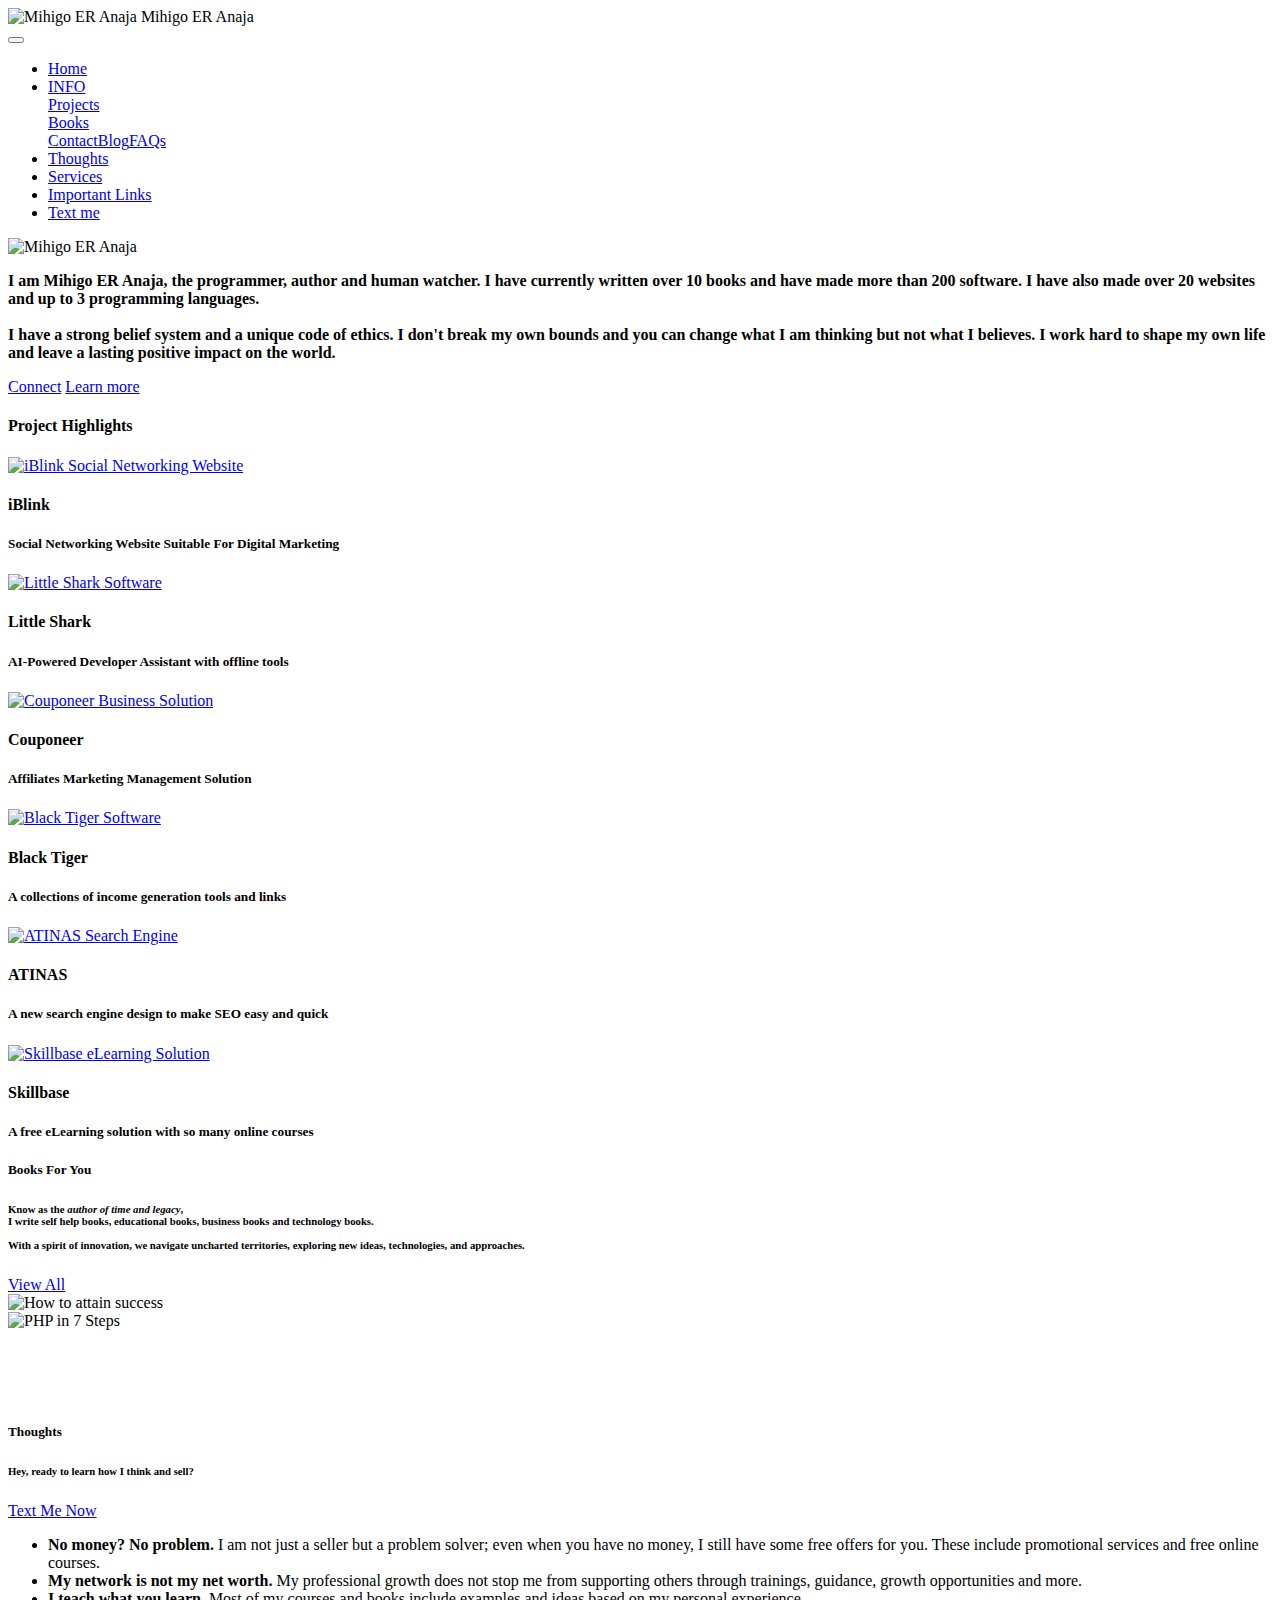
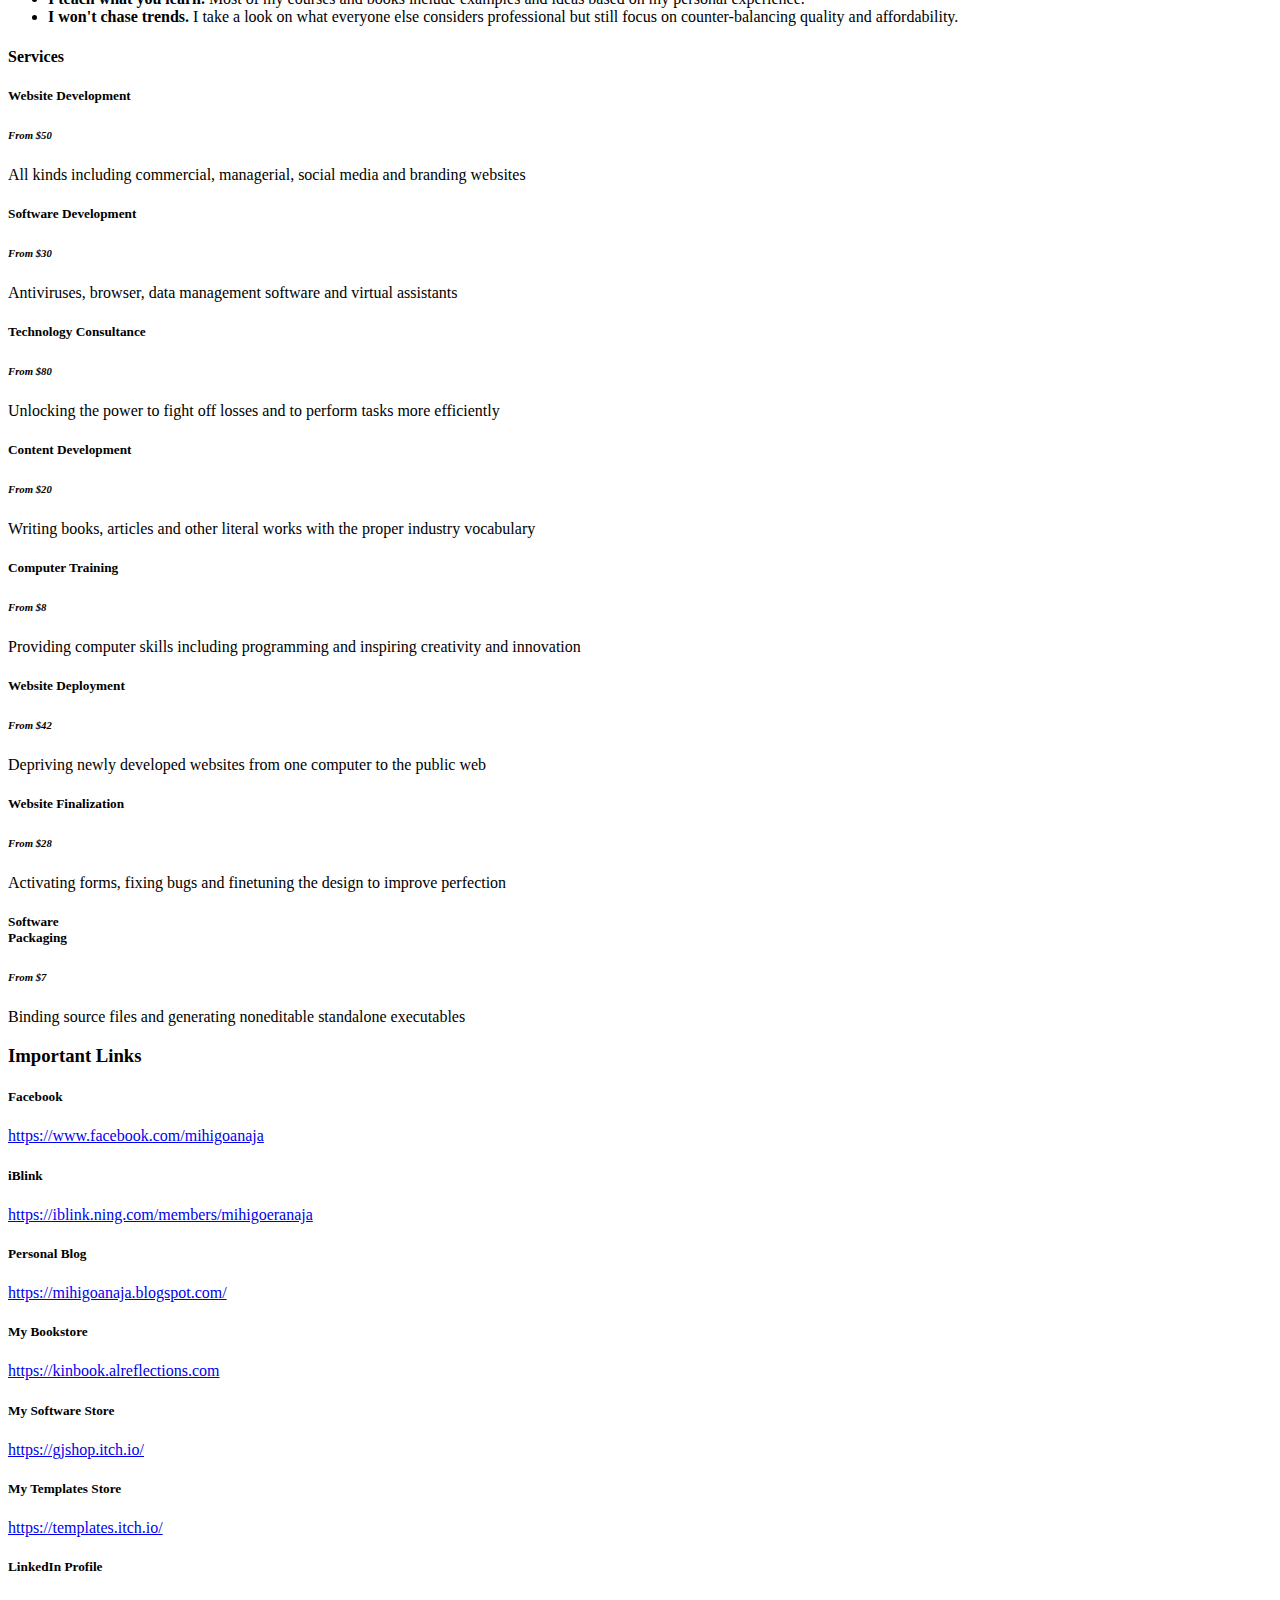
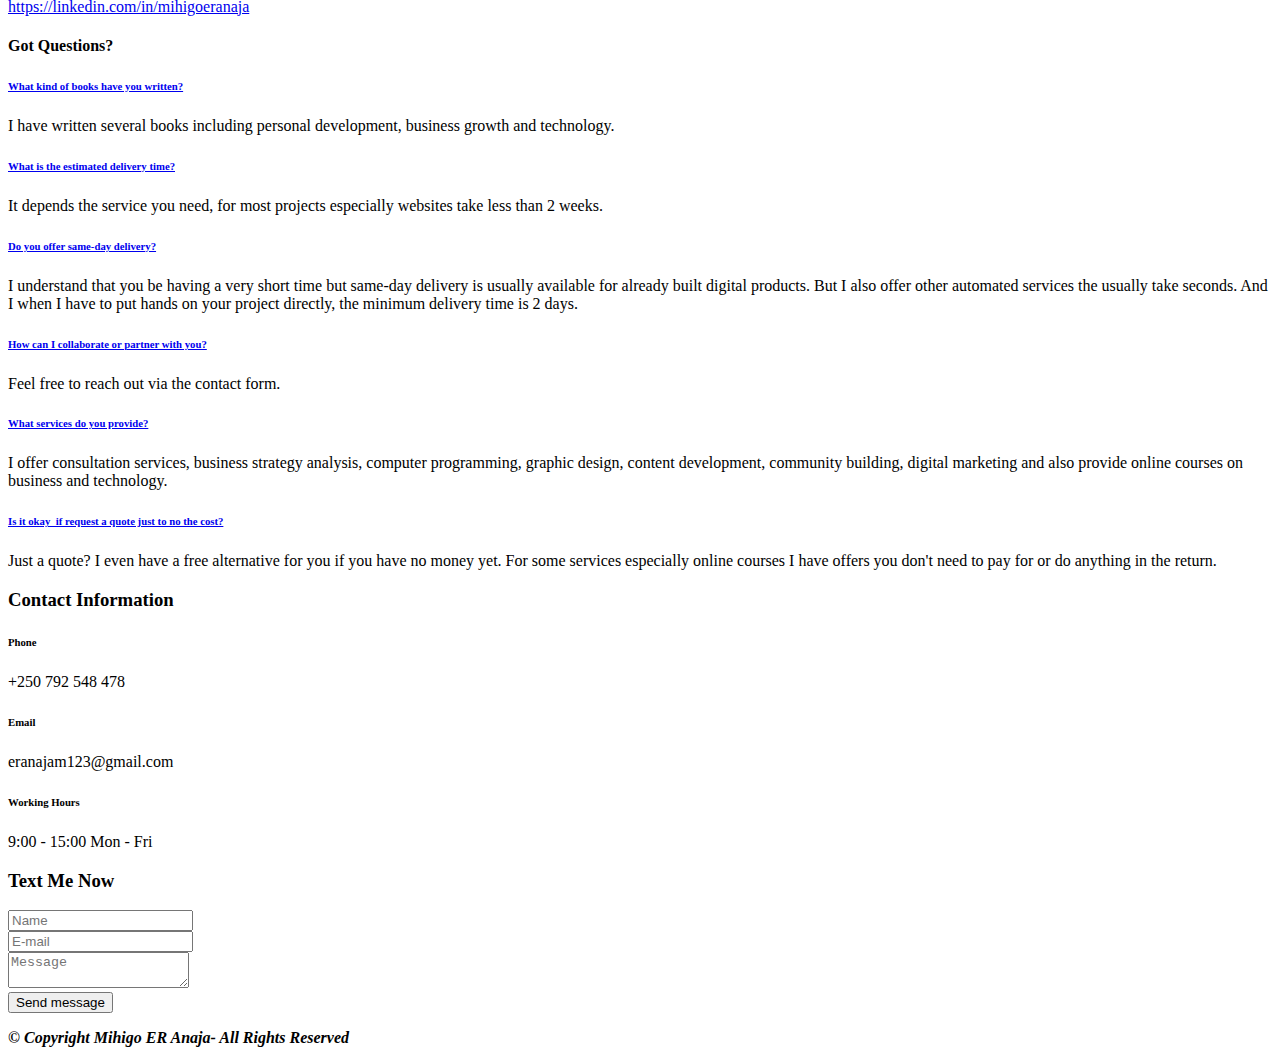
==== index.html @ 65f19669 "Update index.html" ====
<!DOCTYPE html>
<html  >
<head>
  <!-- Site made with Mobirise Website Builder v5.9.18, https://mobirise.com -->
  <meta charset="UTF-8">
  <meta http-equiv="X-UA-Compatible" content="IE=edge">
  <meta name="generator" content="Mobirise v5.9.18, mobirise.com">
  <meta name="viewport" content="width=device-width, initial-scale=1, minimum-scale=1">
  <link rel="shortcut icon" href="assets/images/kinbook-logo-24.02.22.png" type="image/x-icon">
  <meta name="description" content="">
  
  
  <title>Mihigo ER Anaja</title>
  <link rel="stylesheet" href="assets/web/assets/mobirise-icons2/mobirise2.css">
  <link rel="stylesheet" href="assets/bootstrap/css/bootstrap.min.css">
  <link rel="stylesheet" href="assets/bootstrap/css/bootstrap-grid.min.css">
  <link rel="stylesheet" href="assets/bootstrap/css/bootstrap-reboot.min.css">
  <link rel="stylesheet" href="assets/parallax/jarallax.css">
  <link rel="stylesheet" href="assets/dropdown/css/style.css">
  <link rel="stylesheet" href="assets/socicon/css/styles.css">
  <link rel="stylesheet" href="assets/theme/css/style.css">
  <link rel="preload" href="https://fonts.googleapis.com/css2?family=Inter+Tight:wght@400;700&display=swap&display=swap" as="style" onload="this.onload=null;this.rel='stylesheet'">
  <noscript><link rel="stylesheet" href="https://fonts.googleapis.com/css2?family=Inter+Tight:wght@400;700&display=swap&display=swap"></noscript>
  <link rel="preload" as="style" href="assets/mobirise/css/mbr-additional.css?v=D7glSZ"><link rel="stylesheet" href="assets/mobirise/css/mbr-additional.css?v=D7glSZ" type="text/css">

  
  
  <script async src="https://pagead2.googlesyndication.com/pagead/js/adsbygoogle.js?client=ca-pub-7993870430763010"
     crossorigin="anonymous"></script>
</head>
<body>
  
  <section data-bs-version="5.1" class="menu menu2 cid-tMvc89p8bU" once="menu" id="menu02-0">
	

	<nav class="navbar navbar-dropdown navbar-fixed-top navbar-expand-lg">
		<div class="container">
			<div class="navbar-brand">
				<span class="navbar-logo">
					
						<img src="assets/images/kinbook-logo-24.02.22.png" alt="Mihigo ER Anaja" style="height: 3rem;">
					
				</span>
				<span class="navbar-caption-wrap"><a class="navbar-caption text-black text-primary display-4">Mihigo ER Anaja</a></span>
			</div>
			<button class="navbar-toggler" type="button" data-toggle="collapse" data-bs-toggle="collapse" data-target="#navbarSupportedContent" data-bs-target="#navbarSupportedContent" aria-controls="navbarNavAltMarkup" aria-expanded="false" aria-label="Toggle navigation">
				<div class="hamburger">
					<span></span>
					<span></span>
					<span></span>
					<span></span>
				</div>
			</button>
			<div class="collapse navbar-collapse" id="navbarSupportedContent">
				<ul class="navbar-nav nav-dropdown nav-right" data-app-modern-menu="true"><li class="nav-item">
						<a class="nav-link link text-black text-primary display-7" href="index.html#top" aria-expanded="false">Home</a>
					</li><li class="nav-item dropdown"><a class="nav-link link text-black text-primary dropdown-toggle display-7" href="index.html#top" data-toggle="dropdown-submenu" data-bs-toggle="dropdown" data-bs-auto-close="outside" aria-expanded="false">INFO</a><div class="dropdown-menu" aria-labelledby="dropdown-796"><a class="text-black text-primary dropdown-item display-7" href="index.html#features015-c">Projects<br></a><a class="text-black text-primary dropdown-item display-7" href="index.html#gallery09-g">Books<br></a><a class="text-black text-primary dropdown-item display-7" href="index.html#contacts01-7">Contact</a><a class="text-black text-primary dropdown-item display-7" href="https://mihigoanaja.blogspot.com/">Blog</a><a class="text-black text-primary dropdown-item display-7" href="index.html#list01-h">FAQs</a></div></li>
					<li class="nav-item"><a class="nav-link link text-black text-primary display-7" href="index.html#article21-i">Thoughts</a></li><li class="nav-item"><a class="nav-link link text-black text-primary display-7" href="index.html#pricing01-8">Services</a></li>
					<li class="nav-item"><a class="nav-link link text-black text-primary display-7" href="index.html#list03-n">Important Links</a></li><li class="nav-item"><a class="nav-link link text-black text-primary display-7" href="index.html#form02-j" aria-expanded="false">Text me</a></li></ul>
				
				
			</div>
		</div>
	</nav>
</section>

<section data-bs-version="5.1" class="article2 cid-tMvcMiOGGE mbr-fullscreen mbr-parallax-background" id="article02-1">
	

	
	<div class="mbr-overlay" style="opacity: 0.5; background-color: rgb(0, 0, 0);"></div>

	<div class="container">
		<div class="row justify-content-center">
			<div class="col-12 col-md-12 col-lg-4 image-wrapper">
				<img class="w-100" src="assets/images/mihigo-er-anaja-3.png" alt="Mihigo ER Anaja">
			</div>
			<div class="col-12 col-md-12 col-lg">
				<div class="text-wrapper align-left">
					
					<p class="mbr-text align-left mbr-fonts-style mb-4 display-7"><strong>I am Mihigo ER Anaja, the programmer, author and human watcher.  I have currently written over 10 books and have made more than 200 software. I have also made over 20 websites and up to 3 programming languages.<br><br>I have a strong belief system and a unique code of ethics. I don't break my own bounds and you can change what I am thinking but not what I believes. I work hard to shape my own life and leave a lasting positive impact on the world.</strong><br>
					</p>
					<div class="mbr-section-btn align-left mt-3"><a class="btn btn-primary display-7" href="index.html#form02-j">Connect</a> <a class="btn btn-danger display-7" href="index.html#article21-i">Learn more</a></div>
				</div>
			</div>
		</div>
	</div>
</section>

<section data-bs-version="5.1" class="features15 cid-uoDVRRHOh6" id="features015-c">
	

	
	
	<div class="container">
		<div class="row justify-content-center">
			<div class="col-12 content-head">
				<div class="mbr-section-head mb-5">
					<h4 class="mbr-section-title mbr-fonts-style align-center mb-0 display-2"><strong>Project Highlights</strong></h4>
					
				</div>
			</div>
		</div>
		<div class="row">
			<div class="item features-without-image col-12 col-lg-4 active">
				<div class="item-wrapper">
					<div class="img-wrapper">
						<a href="https://iblink.ning.com"><img src="assets/images/iblink-logo-2.png" alt="iBlink Social Networking Website"></a>
					</div>
					<div class="card-box">
						<h4 class="card-title mbr-fonts-style mb-0 display-7"><strong>iBlink</strong></h4>
						<h5 class="card-text mbr-fonts-style mt-3 display-7">
							<div>Social Networking Website Suitable For Digital Marketing</div>
						</h5>
					</div>
				</div>
			</div>
			<div class="item features-without-image col-12 col-lg-4">
				<div class="item-wrapper">
					<div class="img-wrapper">
						<a href="https://littlesharksoftware.blogspot.com"><img src="assets/images/little-shark-logo-1.png" alt="Little Shark Software" data-slide-to="1" data-bs-slide-to="1"></a>
					</div>
					<div class="card-box">
						<h4 class="card-title mbr-fonts-style mb-0 display-7">
							<strong>Little Shark</strong></h4>
						<h5 class="card-text mbr-fonts-style mt-3 display-7">AI-Powered Developer Assistant with offline tools</h5>
					</div>
				</div>
			</div>
			<div class="item features-without-image col-12 col-lg-4">
				<div class="item-wrapper">
					<div class="img-wrapper">
						<a href="https://couponeer.alreflections.com"><img src="assets/images/couponeer-logo-24.06.23.png" alt="Couponeer Business Solution" data-bs-slide-to="2" data-slide-to="2"></a>
					</div>
					<div class="card-box">
						<h4 class="card-title mbr-fonts-style mb-0 display-7">
							<strong>Couponeer</strong></h4>
						<h5 class="card-text mbr-fonts-style mt-3 display-7">Affiliates Marketing Management Solution</h5>
					</div>
				</div>
			</div><div class="item features-without-image col-12 col-lg-4">
				<div class="item-wrapper">
					<div class="img-wrapper">
						<a href="https://gjshop.itch.io/black-tiger-100"><img src="assets/images/black-tiger-logo.jpg" alt="Black Tiger Software" data-bs-slide-to="3" data-slide-to="3"></a>
					</div>
					<div class="card-box">
						<h4 class="card-title mbr-fonts-style mb-0 display-7">
							<strong>Black Tiger</strong></h4>
						<h5 class="card-text mbr-fonts-style mt-3 display-7">A collections of income generation tools and links</h5>
					</div>
				</div>
			</div><div class="item features-without-image col-12 col-lg-4">
				<div class="item-wrapper">
					<div class="img-wrapper">
						<a href="https://atinas.alreflections.com"><img src="assets/images/atinas-icon.jpg" alt="ATINAS Search Engine" data-bs-slide-to="5" data-slide-to="4"></a>
					</div>
					<div class="card-box">
						<h4 class="card-title mbr-fonts-style mb-0 display-7"><strong>ATINAS</strong></h4>
						<h5 class="card-text mbr-fonts-style mt-3 display-7">A new search engine design to make SEO easy and quick</h5>
					</div>
				</div>
			</div><div class="item features-without-image col-12 col-lg-4">
				<div class="item-wrapper">
					<div class="img-wrapper">
						<a href="http://skillbase.alreflections.com"><img src="assets/images/skillbase-logo-128.png" alt="Skillbase eLearning Solution" data-bs-slide-to="6" data-slide-to="5"></a>
					</div>
					<div class="card-box">
						<h4 class="card-title mbr-fonts-style mb-0 display-7"><strong>Skillbase</strong></h4>
						<h5 class="card-text mbr-fonts-style mt-3 display-7">A free eLearning solution with so many online courses</h5>
					</div>
				</div>
			</div>
			
			
			

			
			
			
		</div>
	</div>
</section>

<section data-bs-version="5.1" class="gallery09 cid-uoE3b1V8Iq mbr-parallax-background" id="gallery09-g">
  

  <div class="mbr-overlay" style="opacity: 0.7; background-color: rgb(0, 0, 0);"></div>

  <div class="container">
    <div class="row justify-content-center">
      <div class="col-12 col-md-12 col-lg-4 main-text">
        <div class="">
          <h5 class="mbr-section-title mbr-fonts-style mt-0 mb-4 display-2"><strong>Books For You</strong></h5>
          <h6 class="mbr-section-subtitle mbr-fonts-style mt-0 mb-4 display-7">Know as the <strong><em>author of time and legacy</em></strong>,<br>I write self help books, educational books, business books and technology books.<br><br>With a spirit of innovation, we navigate uncharted territories, exploring new ideas,
            technologies, and approaches.</h6>
          <div class="mbr-section-btn mt-3 main-button"><a href="https://kinbook.alreflections.com" class="btn item-btn btn-primary display-7">View All</a></div>
        </div>
      </div>

      <div class="col-lg-8 side-features row">
        <div class="item features-image col-12 col-md-6 col-lg-4 active">
          <div class="item-wrapper">
            <div class="item-img">
              <img src="assets/images/bookbrushimage3d-07-book-template-small.png" alt="How to attain success" title="" data-slide-to="0" data-bs-slide-to="0">
            </div>
            
          </div>
        </div>
        <div class="item features-image col-12 col-md-6 col-lg-4 active">
          <div class="item-wrapper">
            <div class="item-img">
              <img src="assets/images/getting-started-with-stylemate-user-preview.png" alt="PHP in 7 Steps" title="" data-slide-to="1" data-bs-slide-to="1">
            </div>
            
          </div>
        </div>
        <div class="item features-image col-12 col-md-6 col-lg-4 active">
          <div class="item-wrapper">
            <div class="item-img">
              <img src="assets/images/barefoot-discipline.jpg" alt="" title="" data-slide-to="2" data-bs-slide-to="2">
            </div>
            
          </div>
        </div>
        <div class="item features-image col-12 col-md-6 col-lg-4 active">
          <div class="item-wrapper">
            <div class="item-img">
              <img src="assets/images/nuts-1-in-12-hours.jpg" alt="" title="" data-slide-to="3" data-bs-slide-to="3">
            </div>
            
          </div>
        </div><div class="item features-image col-12 col-md-6 col-lg-4">
          <div class="item-wrapper">
            <div class="item-img">
              <img src="assets/images/php-in-7-steps.jpg" alt="" title="" data-slide-to="4" data-bs-slide-to="4">
            </div>
            
          </div>
        </div><div class="item features-image col-12 col-md-6 col-lg-4">
          <div class="item-wrapper">
            <div class="item-img">
              <img src="assets/images/nuts-1-programming-user-preview.png" alt="" title="" data-slide-to="5" data-bs-slide-to="6">
            </div>
            
          </div>
        </div>
      </div>
    </div>
  </div>
</section>

<section data-bs-version="5.1" class="article021 cid-uoElOnPQsQ" id="article21-i">
    
    <div class="container">
        <div class="row justify-content-center">
            <div class="col-lg-4">
                <div class="col-12 col-md-12">
                    <h5 class="mbr-section-title mbr-fonts-style mt-0 mb-4 display-2">
                        <strong>Thoughts</strong></h5>
                    <h6 class="mbr-section-subtitle mbr-fonts-style mt-0 mb-4 display-7">Hey, ready to learn how I think and sell?</h6>
                    <div class="mbr-section-btn item-footer mt-3 main-button"><a href="index.html#form02-j" class="btn item-btn btn-primary display-7">Text Me Now</a></div>
                </div>
            </div>

            <div class="col-lg-8 side-features">
                <div class="item-wrapper align-left">
                    <div class="counter-container mbr-text mbr-fonts-style display-7">
                        <ul>
                            <li><strong>No money? No problem.</strong>&nbsp;I am not just a seller but a problem solver; even when you have no money, I still have some free offers for you. These include promotional services and free online courses.</li>
                            <li><strong>My network is not my net worth.</strong>&nbsp;My professional growth does not stop me from supporting others through trainings, guidance, growth opportunities and more.</li>
                            <li><strong>I teach what you learn.</strong>&nbsp;Most of my courses and books include examples and ideas based on my personal experience.</li>
                            <li><strong>I won't chase trends.</strong>&nbsp;I take a look on what everyone else considers professional but still focus on counter-balancing quality and affordability.</li>
                        </ul>
                    </div>
                </div>
            </div>
        </div>
    </div>
</section>

<section data-bs-version="5.1" class="pricing1 cid-tMvuy1ckZn" id="pricing01-8">
  
  <div class="mbr-overlay"></div>
  <div class="container">
    <div class="mbr-section-head mb-5">
      <h4 class="mbr-section-title mbr-fonts-style align-left mb-0 display-2">
        <strong>Services</strong></h4>
      
    </div>
    <div class="row mt-4"> 
      <div class="item features-without-image col-12 col-md-6 col-lg-3 item-mb">
        <div class="item-wrapper">
          <div class="item-head">
            <h5 class="item-title mbr-fonts-style mb-0 display-7"><strong>Website Development</strong></h5>
            <h6 class="item-subtitle mbr-fonts-style mt-0 mb-0 display-7"><em>From $50</em></h6>
          </div>
          <div class="item-content">
            <p class="mbr-text mbr-fonts-style display-7">
              All kinds including commercial, managerial, social media and branding websites</p>
          </div>
          
        </div>
      </div><div class="item features-without-image col-12 col-md-6 col-lg-3 item-mb">
        <div class="item-wrapper">
          <div class="item-head">
            <h5 class="item-title mbr-fonts-style mb-0 display-7"><strong>Software Development</strong></h5>
            <h6 class="item-subtitle mbr-fonts-style mt-0 mb-0 display-7"><em>From $30</em></h6>
          </div>
          <div class="item-content">
            <p class="mbr-text mbr-fonts-style display-7">Antiviruses, browser, data management software and virtual assistants</p>
          </div>
          
        </div>
      </div><div class="item features-without-image col-12 col-md-6 col-lg-3 item-mb">
        <div class="item-wrapper">
          <div class="item-head">
            <h5 class="item-title mbr-fonts-style mb-0 display-7"><strong>Technology Consultance</strong></h5>
            <h6 class="item-subtitle mbr-fonts-style mt-0 mb-0 display-7"><em>From $80</em></h6>
          </div>
          <div class="item-content">
            <p class="mbr-text mbr-fonts-style display-7">Unlocking the power to fight off losses and to perform tasks more efficiently</p>
          </div>
          
        </div>
      </div><div class="item features-without-image col-12 col-md-6 col-lg-3 item-mb">
        <div class="item-wrapper">
          <div class="item-head">
            <h5 class="item-title mbr-fonts-style mb-0 display-7"><strong>Content Development</strong></h5>
            <h6 class="item-subtitle mbr-fonts-style mt-0 mb-0 display-7"><em>From $20</em></h6>
          </div>
          <div class="item-content">
            <p class="mbr-text mbr-fonts-style display-7">Writing books, articles and other literal works with the proper industry vocabulary<br></p>
          </div>
          
        </div>
      </div><div class="item features-without-image col-12 col-md-6 col-lg-3 item-mb">
        <div class="item-wrapper">
          <div class="item-head">
            <h5 class="item-title mbr-fonts-style mb-0 display-7"><strong>Computer Training</strong></h5>
            <h6 class="item-subtitle mbr-fonts-style mt-0 mb-0 display-7"><em>From $8</em></h6>
          </div>
          <div class="item-content">
            <p class="mbr-text mbr-fonts-style display-7">Providing computer skills including programming and inspiring creativity and innovation</p>
          </div>
          
        </div>
      </div><div class="item features-without-image col-12 col-md-6 col-lg-3 item-mb">
        <div class="item-wrapper">
          <div class="item-head">
            <h5 class="item-title mbr-fonts-style mb-0 display-7"><strong>Website Deployment</strong></h5>
            <h6 class="item-subtitle mbr-fonts-style mt-0 mb-0 display-7"><em>From $42</em></h6>
          </div>
          <div class="item-content">
            <p class="mbr-text mbr-fonts-style display-7">Depriving newly developed websites from one computer to the public web<br></p>
          </div>
          
        </div>
      </div><div class="item features-without-image col-12 col-md-6 col-lg-3 item-mb">
        <div class="item-wrapper">
          <div class="item-head">
            <h5 class="item-title mbr-fonts-style mb-0 display-7"><strong>Website Finalization</strong></h5>
            <h6 class="item-subtitle mbr-fonts-style mt-0 mb-0 display-7"><em>From $28</em></h6>
          </div>
          <div class="item-content">
            <p class="mbr-text mbr-fonts-style display-7">Activating forms, fixing bugs and finetuning the design to improve perfection</p>
          </div>
          
        </div>
      </div><div class="item features-without-image col-12 col-md-6 col-lg-3 item-mb">
        <div class="item-wrapper">
          <div class="item-head">
            <h5 class="item-title mbr-fonts-style mb-0 display-7"><strong>Software</strong><br><strong>Packaging</strong></h5>
            <h6 class="item-subtitle mbr-fonts-style mt-0 mb-0 display-7"><em>From $7</em></h6>
          </div>
          <div class="item-content">
            <p class="mbr-text mbr-fonts-style display-7">Binding source files and generating noneditable standalone executables</p>
          </div>
          
        </div>
      </div>

      

      
      
    </div>
  </div>
</section>

<section data-bs-version="5.1" class="list03 cid-uoEAjq1KM9" id="list03-n">
  
  <div class="container">
    <div class="row justify-content-center">
      <div class="col-12 mb-5 content-head">
        <h3 class="mbr-section-title mbr-fonts-style align-center mb-0 display-2"><strong>Important Links</strong></h3>
        
      </div>
    </div>

    <div class="row justify-content-left item features-without-image mt-0 mb-5 active">
      <div class="col-12 col-md-12 col-lg-3">
        <h5 class="mbr-card-title mbr-fonts-style mt-0 mb-3 display-7"><strong>Facebook</strong></h5>
      </div>
      <div class="col-md-12 col-lg-9 item-wrapper">
        <p class="mbr-text mbr-fonts-style mt-0 mb-0 display-7"><a href="https://www.facebook.com/mihigoanaja" class="text-primary">https://www.facebook.com/mihigoanaja</a></p>
      </div>
    </div>
    <div class="row justify-content-left item features-without-image mt-0 mb-5">
      <div class="col-12 col-md-12 col-lg-3">
        <h5 class="mbr-card-title mbr-fonts-style mt-0 mb-3 display-7">
          <strong>iBlink</strong></h5>
      </div>
      <div class="col-md-12 col-lg-9 item-wrapper">
        <p class="mbr-text mbr-fonts-style mt-0 mb-0 display-7">
          <a href="https://iblink.ning.com/members/mihigoeranaja" class="text-primary">https://iblink.ning.com/members/mihigoeranaja</a></p>
      </div>
    </div>
    <div class="row justify-content-left item features-without-image mt-0 mb-5">
      <div class="col-12 col-md-12 col-lg-3">
        <h5 class="mbr-card-title mbr-fonts-style mt-0 mb-3 display-7"><strong>Personal Blog</strong></h5>
      </div>
      <div class="col-md-12 col-lg-9 item-wrapper">
        <p class="mbr-text mbr-fonts-style mt-0 mb-0 display-7"><a href="http://mobiri.se" class="text-primary">https://mihigoanaja.blogspot.com/<br></a>
        </p>
      </div>
    </div><div class="row justify-content-left item features-without-image mt-0 mb-5">
      <div class="col-12 col-md-12 col-lg-3">
        <h5 class="mbr-card-title mbr-fonts-style mt-0 mb-3 display-7"><strong>My Bookstore</strong></h5>
      </div>
      <div class="col-md-12 col-lg-9 item-wrapper">
        <p class="mbr-text mbr-fonts-style mt-0 mb-0 display-7"><a href="https://kinbook.alreflections.com" class="text-primary">https://kinbook.alreflections.com</a></p>
      </div>
    </div><div class="row justify-content-left item features-without-image mt-0 mb-5">
      <div class="col-12 col-md-12 col-lg-3">
        <h5 class="mbr-card-title mbr-fonts-style mt-0 mb-3 display-7"><strong>My Software Store</strong></h5>
      </div>
      <div class="col-md-12 col-lg-9 item-wrapper">
        <p class="mbr-text mbr-fonts-style mt-0 mb-0 display-7"><a href="http://mobiri.se" class="text-primary">https://gjshop.itch.io/<br></a>
        </p>
      </div>
    </div><div class="row justify-content-left item features-without-image mt-0 mb-5">
      <div class="col-12 col-md-12 col-lg-3">
        <h5 class="mbr-card-title mbr-fonts-style mt-0 mb-3 display-7"><strong>My Templates Store</strong></h5>
      </div>
      <div class="col-md-12 col-lg-9 item-wrapper">
        <p class="mbr-text mbr-fonts-style mt-0 mb-0 display-7"><a href="http://mobiri.se" class="text-primary">https://templates.itch.io/<br></a>
        </p>
      </div>
    </div><div class="row justify-content-left item features-without-image mt-0 mb-5">
      <div class="col-12 col-md-12 col-lg-3">
        <h5 class="mbr-card-title mbr-fonts-style mt-0 mb-3 display-7"><strong>LinkedIn Profile</strong></h5>
      </div>
      <div class="col-md-12 col-lg-9 item-wrapper">
        <p class="mbr-text mbr-fonts-style mt-0 mb-0 display-7"><a href="http://mobiri.se" class="text-primary">https://linkedin.com/in/mihigoeranaja<br></a>
        </p>
      </div>
    </div>

  </div>
</section>

<section data-bs-version="5.1" class="list1 cid-uoEeBPeIqg mbr-parallax-background" id="list01-h">	
    
	<div class="mbr-overlay" style="opacity: 0.5; background-color: rgb(0, 0, 0);"></div>
	<div class="container">
		<div class="row justify-content-center">
			<div class="col-12 col-md-12 col-lg-10 m-auto">
				<div class="content">
					<div class="row justify-content-center mb-5">
						<div class="col-12 content-head">
							<div class="mbr-section-head">
								<h4 class="mbr-section-title mbr-fonts-style align-center mb-0 display-2">
									<strong>Got Questions?</strong>
								</h4>
								
							</div>
						</div>
					</div>
					<div id="bootstrap-accordion_12" class="panel-group accordionStyles accordion" role="tablist" aria-multiselectable="true">
						<div class="card">
							<div class="card-header" role="tab" id="headingOne">
								<a role="button" class="panel-title collapsed" data-toggle="collapse" data-bs-toggle="collapse" data-core="" href="#collapse1_12" aria-expanded="false" aria-controls="collapse1">
									<h6 class="panel-title-edit mbr-semibold mbr-fonts-style mb-0 display-5">
										What kind of books have you written?
									</h6>
									<span class="sign mbr-iconfont mobi-mbri-arrow-down"></span>
								</a>
							</div>
							<div id="collapse1_12" class="panel-collapse noScroll collapse" role="tabpanel" aria-labelledby="headingOne" data-parent="#accordion" data-bs-parent="#bootstrap-accordion_12">
								<div class="panel-body">
									<p class="mbr-fonts-style panel-text display-7">
										I have written several books including personal development, business growth and technology.</p>
								</div>
							</div>
						</div>
						<div class="card">
							<div class="card-header" role="tab" id="headingOne">
								<a role="button" class="panel-title collapsed" data-toggle="collapse" data-bs-toggle="collapse" data-core="" href="#collapse2_12" aria-expanded="false" aria-controls="collapse2">
									<h6 class="panel-title-edit mbr-semibold mbr-fonts-style mb-0 display-5">
										What is the estimated delivery time?
									</h6>
									<span class="sign mbr-iconfont mobi-mbri-arrow-down"></span>
								</a>
							</div>
							<div id="collapse2_12" class="panel-collapse noScroll collapse" role="tabpanel" aria-labelledby="headingOne" data-parent="#accordion" data-bs-parent="#bootstrap-accordion_12">
								<div class="panel-body">
									<p class="mbr-fonts-style panel-text display-7">
										It depends the service you need, for most projects especially websites take less than 2 weeks.</p>
								</div>
							</div>
						</div>
						<div class="card">
							<div class="card-header" role="tab" id="headingOne">
								<a role="button" class="panel-title collapsed" data-toggle="collapse" data-bs-toggle="collapse" data-core="" href="#collapse3_12" aria-expanded="false" aria-controls="collapse3">
									<h6 class="panel-title-edit mbr-semibold mbr-fonts-style mb-0 display-5">
										Do you offer same-day delivery?
									</h6>
									<span class="sign mbr-iconfont mobi-mbri-arrow-down"></span>
								</a>
							</div>
							<div id="collapse3_12" class="panel-collapse noScroll collapse" role="tabpanel" aria-labelledby="headingOne" data-parent="#accordion" data-bs-parent="#bootstrap-accordion_12">
								<div class="panel-body">
									<p class="mbr-fonts-style panel-text display-7">
										I understand that you be having a very short time but same-day delivery is usually available for already built digital products. But I also offer other automated services the usually take seconds. And I when I have to put hands on your project directly, the minimum delivery time is 2 days.</p>
								</div>
							</div>
						</div>
						<div class="card">
							<div class="card-header" role="tab" id="headingOne">
								<a role="button" class="panel-title collapsed" data-toggle="collapse" data-bs-toggle="collapse" data-core="" href="#collapse4_12" aria-expanded="false" aria-controls="collapse4">
									<h6 class="panel-title-edit mbr-semibold mbr-fonts-style mb-0 display-5">
										How can I collaborate or partner with you?</h6>
									<span class="sign mbr-iconfont mobi-mbri-arrow-down"></span>
								</a>
							</div>
							<div id="collapse4_12" class="panel-collapse noScroll collapse" role="tabpanel" aria-labelledby="headingOne" data-parent="#accordion" data-bs-parent="#bootstrap-accordion_12">
								<div class="panel-body">
									<p class="mbr-fonts-style panel-text display-7">Feel free to reach out via the contact form.</p>
								</div>
							</div>
						</div>
						<div class="card">
							<div class="card-header" role="tab" id="headingOne">
								<a role="button" class="panel-title collapsed" data-toggle="collapse" data-bs-toggle="collapse" data-core="" href="#collapse5_12" aria-expanded="false" aria-controls="collapse5">
									<h6 class="panel-title-edit mbr-semibold mbr-fonts-style mb-0 display-5">
										What services do you provide?</h6>
									<span class="sign mbr-iconfont mobi-mbri-arrow-down"></span>
								</a>
							</div>
							<div id="collapse5_12" class="panel-collapse noScroll collapse" role="tabpanel" aria-labelledby="headingOne" data-parent="#accordion" data-bs-parent="#bootstrap-accordion_12">
								<div class="panel-body">
									<p class="mbr-fonts-style panel-text display-7">
										I offer consultation services, business strategy analysis, computer programming, graphic design, content development, community building, digital marketing and also provide online courses on business and technology.</p>
								</div>
							</div>
						</div>
						<div class="card">
							<div class="card-header" role="tab" id="headingOne">
								<a role="button" class="panel-title collapsed" data-toggle="collapse" data-bs-toggle="collapse" data-core="" href="#collapse6_12" aria-expanded="false" aria-controls="collapse6">
									<h6 class="panel-title-edit mbr-semibold mbr-fonts-style mb-0 display-5">Is it okay&nbsp; if request a quote just to no the cost?</h6>
									<span class="sign mbr-iconfont mobi-mbri-arrow-down"></span>
								</a>
							</div>
							<div id="collapse6_12" class="panel-collapse noScroll collapse" role="tabpanel" aria-labelledby="headingOne" data-parent="#accordion" data-bs-parent="#bootstrap-accordion_12">
								<div class="panel-body">
									<p class="mbr-fonts-style panel-text display-7">
										Just a quote? I even have a free alternative for you if you have no money yet. For some services especially online courses I have offers you don't need to pay for or do anything in the return.</p>
								</div>
							</div>
						</div>
					</div>
				</div>
			</div>
		</div>
	</div>
</section>

<section data-bs-version="5.1" class="contacts01 cid-tMvt0OzDGB" id="contacts01-7">
    

    
    
    <div class="container">
        <div class="mbr-section-head mb-5">
            <h3 class="mbr-section-title mbr-fonts-style align-center mb-0 display-2">
                <strong>Contact Information</strong></h3>
            
        </div>
        <div class="row">
            <div class="item features-without-image col-12 col-md-4 active">
                <div class="item-wrapper">
                    <div class="text-wrapper">
                        <h6 class="card-title mbr-fonts-style mb-3 display-5">
                            <strong>Phone</strong>
                        </h6>
                        <p class="mbr-text mbr-fonts-style display-7">+250 792 548 478</p>
                    </div>
                </div>
            </div>
            <div class="item features-without-image col-12 col-md-4">
                <div class="item-wrapper">
                    <div class="text-wrapper">
                        <h6 class="card-title mbr-fonts-style mb-3 display-5">
                            <strong>Email</strong>
                        </h6>
                        <p class="mbr-text mbr-fonts-style display-7">eranajam123@gmail.com</p>
                    </div>
                </div>
            </div>
            
            <div class="item features-without-image col-12 col-md-4">
                <div class="item-wrapper">
                    <div class="text-wrapper">
                        <h6 class="card-title mbr-fonts-style mb-3 display-5">
                            <strong>Working Hours</strong>
                        </h6>
                        <p class="mbr-text mbr-fonts-style display-7">
                            9:00 - 15:00 Mon - Fri</p>
                    </div>
                </div>
            </div>
        </div>
    </div>
</section>

<section data-bs-version="5.1" class="form5 cid-uoEtBQr2DU mbr-parallax-background" id="form02-j">
    
    <div class="mbr-overlay"></div>
    <div class="container">
        <div class="row justify-content-center">
            <div class="col-12 content-head">
                <div class="mbr-section-head mb-5">
                    <h3 class="mbr-section-title mbr-fonts-style align-center mb-0 display-2"><strong>Text Me Now</strong></h3>
                    
                </div>
            </div>
        </div>
        <div class="row justify-content-center">
            <div class="col-lg-8 mx-auto mbr-form" data-form-type="formoid">
                <form action="https://mobirise.eu/" method="POST" class="mbr-form form-with-styler" data-form-title="Form Name"><input type="hidden" name="email" data-form-email="true" value="1vcWFWeXFpmpi9kxkRjiQsfT7mqbrla/Ffw7EoMcMmuuSPyYYuJH6DRibjMj/Foqlebj8s9ZOG3H10QiciIHG1L6ApvrTVrJdKmaH0h6XjnsdrPVUbesXxRGqmT7ubz9">
                    <div class="row">
                        <div hidden="hidden" data-form-alert="" class="alert alert-success col-12">Thanks for filling out the form! I will get back to you soon. Promise ☺️🫡</div>
                        <div hidden="hidden" data-form-alert-danger="" class="alert alert-danger col-12">
                            Oops...! some problem!
                        </div>
                    </div>
                    <div class="dragArea row">
                        <div class="col-md col-sm-12 form-group mb-3" data-for="name">
                            <input type="text" name="name" placeholder="Name" data-form-field="name" class="form-control" value="" id="name-form02-j">
                        </div>
                        <div class="col-md col-sm-12 form-group mb-3" data-for="email">
                            <input type="email" name="email" placeholder="E-mail" data-form-field="email" class="form-control" value="" id="email-form02-j">
                        </div>
                        
                        <div class="col-12 form-group mb-3" data-for="textarea">
                            <textarea name="textarea" placeholder="Message" data-form-field="textarea" class="form-control" id="textarea-form02-j"></textarea>
                        </div>
                        <div class="col-lg-12 col-md-12 col-sm-12 align-center mbr-section-btn">
                            <button type="submit" class="btn btn-primary display-7">Send message</button>
                        </div>
                    </div>
                </form>
            </div>
        </div>
    </div>
</section>

<section data-bs-version="5.1" class="footer3 programm5 cid-tMvDbeIUuY" once="footers" id="footer03-9">

        

    

    <div class="container">
        <div class="row">

            

            <div class="col-12">
                
            </div>
            <div class="col-12 mt-5">
                <p class="mbr-fonts-style copyright display-7"><strong><em>
                    © Copyright Mihigo ER Anaja- All Rights Reserved
                </em></strong></p>
            </div>
        </div>
    </div>
</section>
<script src="assets/bootstrap/js/bootstrap.bundle.min.js"></script>  <script src="assets/parallax/jarallax.js"></script>  <script src="assets/smoothscroll/smooth-scroll.js"></script>  <script src="assets/ytplayer/index.js"></script>  <script src="assets/dropdown/js/navbar-dropdown.js"></script>  <script src="assets/mbr-switch-arrow/mbr-switch-arrow.js"></script>  <script src="assets/theme/js/script.js"></script>  <script src="assets/formoid/formoid.min.js"></script>  
<div id="scrollToTop" class="scrollToTop mbr-arrow-up"><a style="text-align: center;"><i class="mbr-arrow-up-icon mbr-arrow-up-icon-cm cm-icon cm-icon-smallarrow-up"></i></a></div>
  </body>
</html>
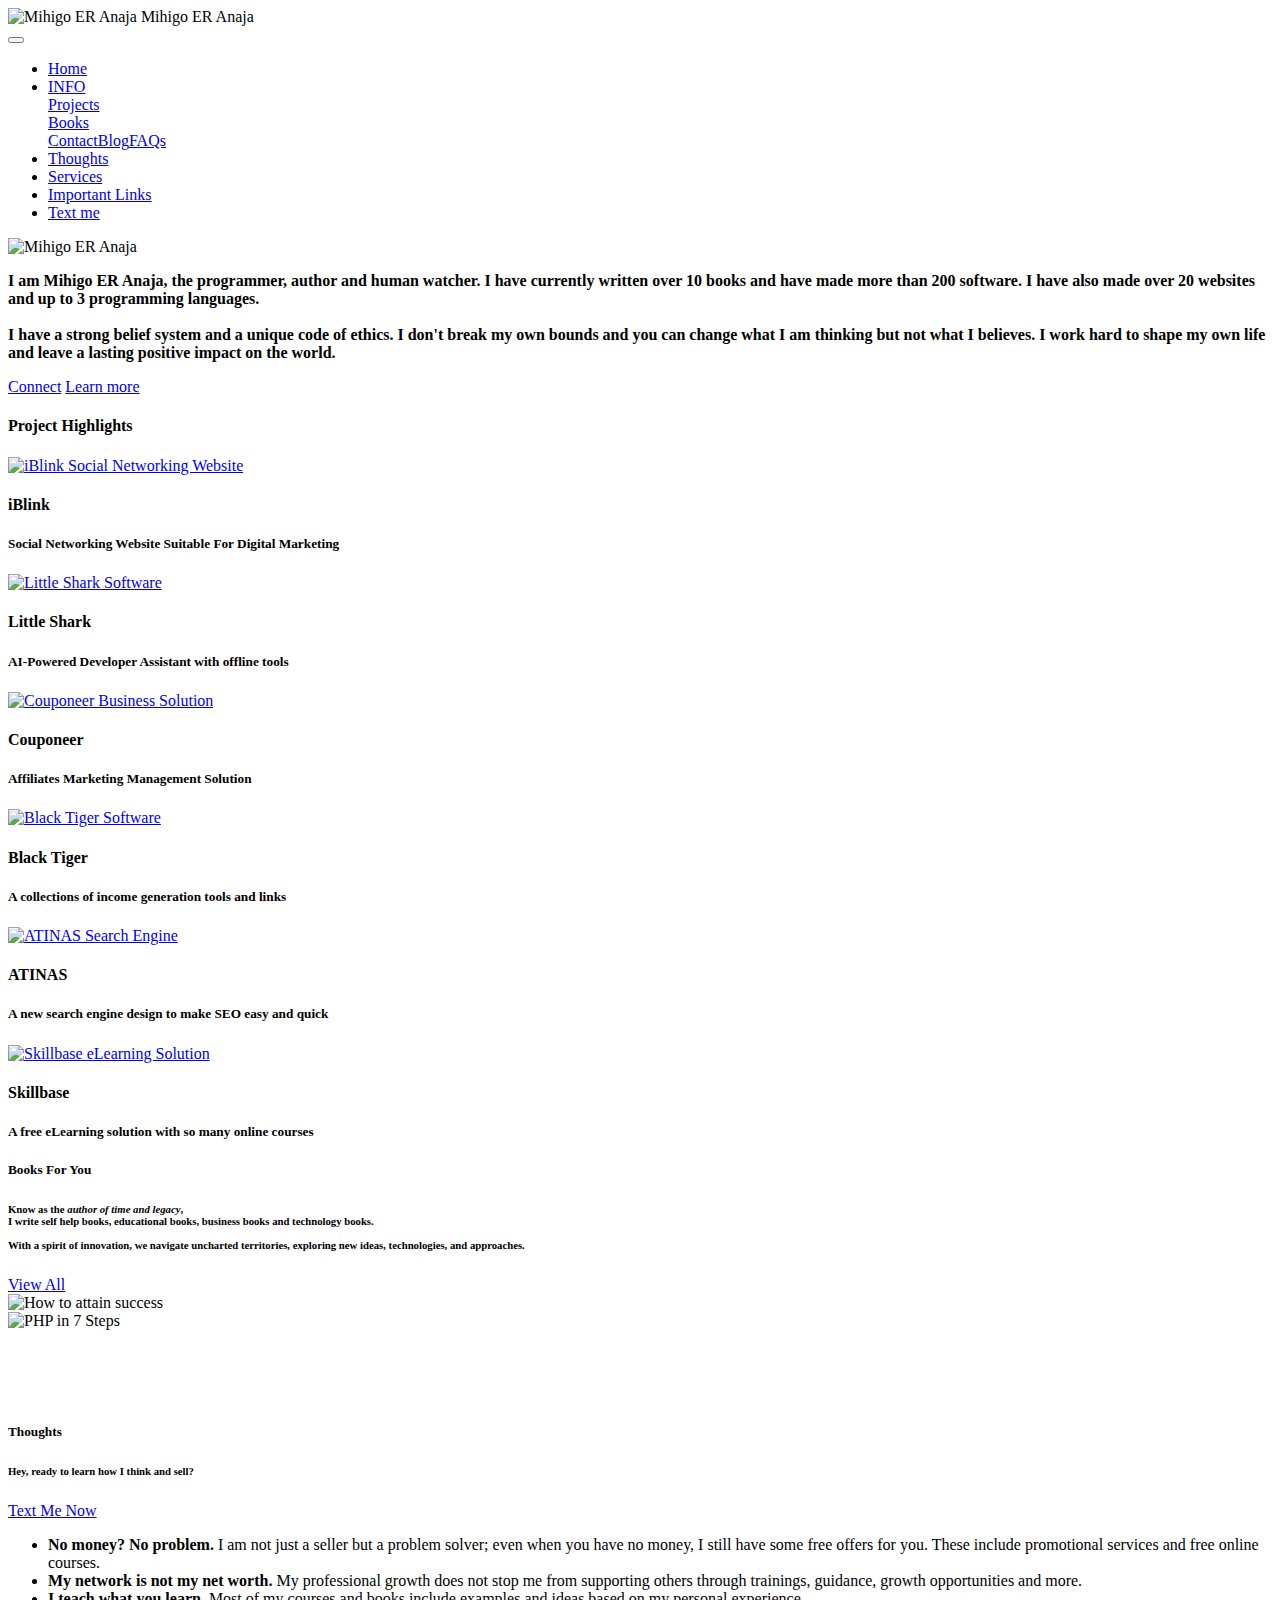
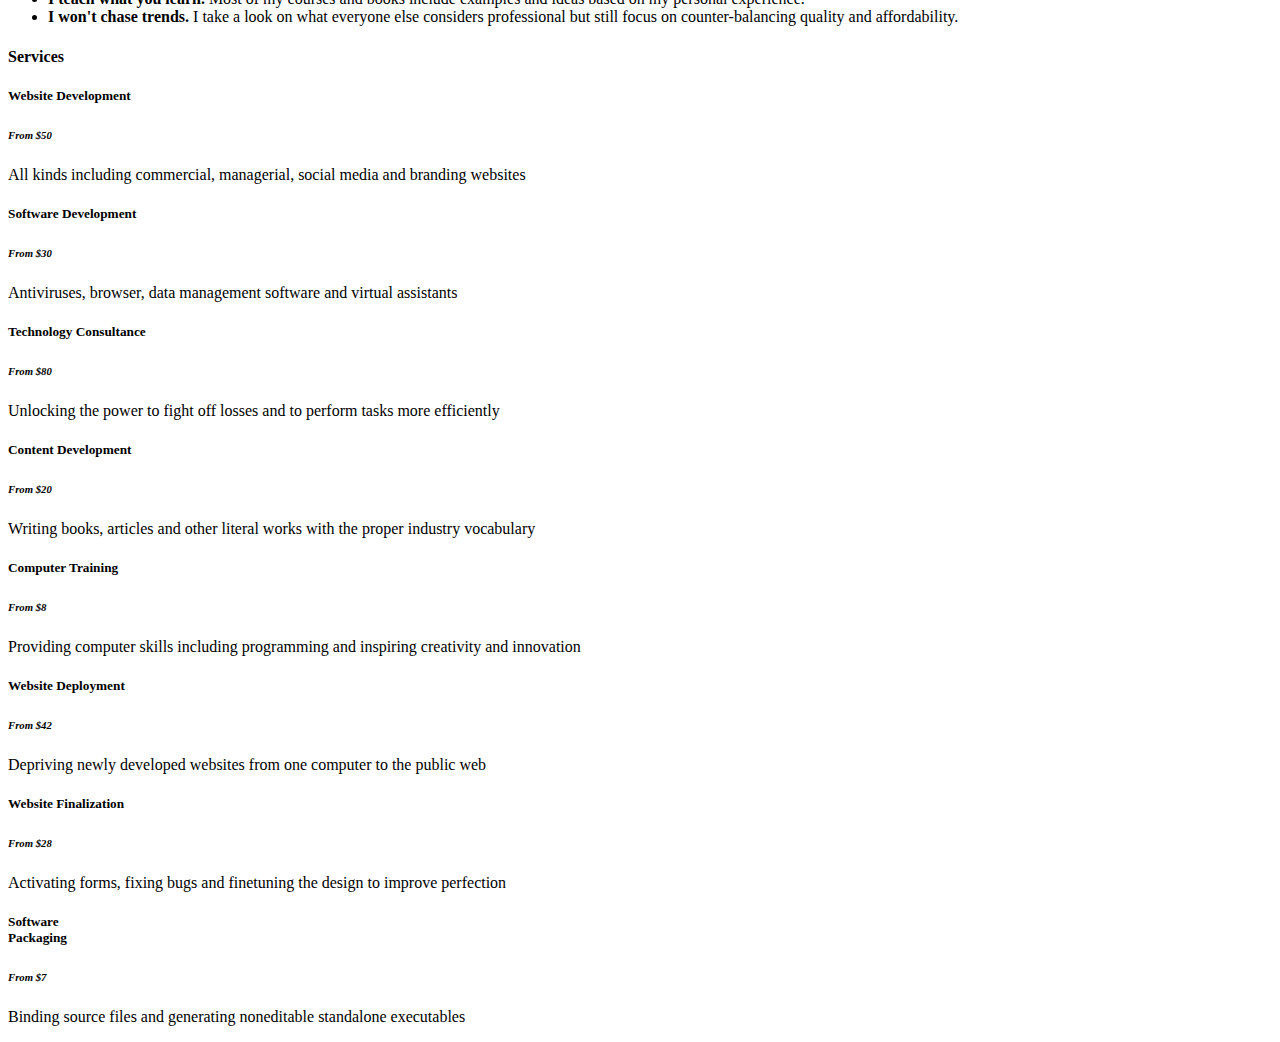
==== commit e4831c16: "Update index.html" ====
--- a/index.html
+++ b/index.html
@@ -1,13 +1,11 @@
 <!DOCTYPE html>
 <html  >
 <head>
-  <!-- Site made with Mobirise Website Builder v5.9.18, https://mobirise.com -->
   <meta charset="UTF-8">
   <meta http-equiv="X-UA-Compatible" content="IE=edge">
-  <meta name="generator" content="Mobirise v5.9.18, mobirise.com">
   <meta name="viewport" content="width=device-width, initial-scale=1, minimum-scale=1">
   <link rel="shortcut icon" href="assets/images/kinbook-logo-24.02.22.png" type="image/x-icon">
-  <meta name="description" content="">
+  <meta name="description" content="Mihigo ER Anaja, also known as the author of time and legacy. He basically writes booklets, complete books and computer programs.">
   
   
   <title>Mihigo ER Anaja</title>
@@ -25,8 +23,7 @@
 
   
   
-  <script async src="https://pagead2.googlesyndication.com/pagead/js/adsbygoogle.js?client=ca-pub-7993870430763010"
-     crossorigin="anonymous"></script>
+  
 </head>
 <body>
   
@@ -193,7 +190,7 @@
           <h5 class="mbr-section-title mbr-fonts-style mt-0 mb-4 display-2"><strong>Books For You</strong></h5>
           <h6 class="mbr-section-subtitle mbr-fonts-style mt-0 mb-4 display-7">Know as the <strong><em>author of time and legacy</em></strong>,<br>I write self help books, educational books, business books and technology books.<br><br>With a spirit of innovation, we navigate uncharted territories, exploring new ideas,
             technologies, and approaches.</h6>
-          <div class="mbr-section-btn mt-3 main-button"><a href="https://kinbook.alreflections.com" class="btn item-btn btn-primary display-7">View All</a></div>
+          <div class="mbr-section-btn mt-3 main-button"><a href="https://kinbook.alreflections.net" class="btn item-btn btn-primary display-7">View All</a></div>
         </div>
       </div>
 
@@ -392,302 +389,4 @@
   <div class="container">
     <div class="row justify-content-center">
       <div class="col-12 mb-5 content-head">
-        <h3 class="mbr-section-title mbr-fonts-style align-center mb-0 display-2"><strong>Important Links</strong></h3>
-        
-      </div>
-    </div>
-
-    <div class="row justify-content-left item features-without-image mt-0 mb-5 active">
-      <div class="col-12 col-md-12 col-lg-3">
-        <h5 class="mbr-card-title mbr-fonts-style mt-0 mb-3 display-7"><strong>Facebook</strong></h5>
-      </div>
-      <div class="col-md-12 col-lg-9 item-wrapper">
-        <p class="mbr-text mbr-fonts-style mt-0 mb-0 display-7"><a href="https://www.facebook.com/mihigoanaja" class="text-primary">https://www.facebook.com/mihigoanaja</a></p>
-      </div>
-    </div>
-    <div class="row justify-content-left item features-without-image mt-0 mb-5">
-      <div class="col-12 col-md-12 col-lg-3">
-        <h5 class="mbr-card-title mbr-fonts-style mt-0 mb-3 display-7">
-          <strong>iBlink</strong></h5>
-      </div>
-      <div class="col-md-12 col-lg-9 item-wrapper">
-        <p class="mbr-text mbr-fonts-style mt-0 mb-0 display-7">
-          <a href="https://iblink.ning.com/members/mihigoeranaja" class="text-primary">https://iblink.ning.com/members/mihigoeranaja</a></p>
-      </div>
-    </div>
-    <div class="row justify-content-left item features-without-image mt-0 mb-5">
-      <div class="col-12 col-md-12 col-lg-3">
-        <h5 class="mbr-card-title mbr-fonts-style mt-0 mb-3 display-7"><strong>Personal Blog</strong></h5>
-      </div>
-      <div class="col-md-12 col-lg-9 item-wrapper">
-        <p class="mbr-text mbr-fonts-style mt-0 mb-0 display-7"><a href="http://mobiri.se" class="text-primary">https://mihigoanaja.blogspot.com/<br></a>
-        </p>
-      </div>
-    </div><div class="row justify-content-left item features-without-image mt-0 mb-5">
-      <div class="col-12 col-md-12 col-lg-3">
-        <h5 class="mbr-card-title mbr-fonts-style mt-0 mb-3 display-7"><strong>My Bookstore</strong></h5>
-      </div>
-      <div class="col-md-12 col-lg-9 item-wrapper">
-        <p class="mbr-text mbr-fonts-style mt-0 mb-0 display-7"><a href="https://kinbook.alreflections.com" class="text-primary">https://kinbook.alreflections.com</a></p>
-      </div>
-    </div><div class="row justify-content-left item features-without-image mt-0 mb-5">
-      <div class="col-12 col-md-12 col-lg-3">
-        <h5 class="mbr-card-title mbr-fonts-style mt-0 mb-3 display-7"><strong>My Software Store</strong></h5>
-      </div>
-      <div class="col-md-12 col-lg-9 item-wrapper">
-        <p class="mbr-text mbr-fonts-style mt-0 mb-0 display-7"><a href="http://mobiri.se" class="text-primary">https://gjshop.itch.io/<br></a>
-        </p>
-      </div>
-    </div><div class="row justify-content-left item features-without-image mt-0 mb-5">
-      <div class="col-12 col-md-12 col-lg-3">
-        <h5 class="mbr-card-title mbr-fonts-style mt-0 mb-3 display-7"><strong>My Templates Store</strong></h5>
-      </div>
-      <div class="col-md-12 col-lg-9 item-wrapper">
-        <p class="mbr-text mbr-fonts-style mt-0 mb-0 display-7"><a href="http://mobiri.se" class="text-primary">https://templates.itch.io/<br></a>
-        </p>
-      </div>
-    </div><div class="row justify-content-left item features-without-image mt-0 mb-5">
-      <div class="col-12 col-md-12 col-lg-3">
-        <h5 class="mbr-card-title mbr-fonts-style mt-0 mb-3 display-7"><strong>LinkedIn Profile</strong></h5>
-      </div>
-      <div class="col-md-12 col-lg-9 item-wrapper">
-        <p class="mbr-text mbr-fonts-style mt-0 mb-0 display-7"><a href="http://mobiri.se" class="text-primary">https://linkedin.com/in/mihigoeranaja<br></a>
-        </p>
-      </div>
-    </div>
-
-  </div>
-</section>
-
-<section data-bs-version="5.1" class="list1 cid-uoEeBPeIqg mbr-parallax-background" id="list01-h">	
-    
-	<div class="mbr-overlay" style="opacity: 0.5; background-color: rgb(0, 0, 0);"></div>
-	<div class="container">
-		<div class="row justify-content-center">
-			<div class="col-12 col-md-12 col-lg-10 m-auto">
-				<div class="content">
-					<div class="row justify-content-center mb-5">
-						<div class="col-12 content-head">
-							<div class="mbr-section-head">
-								<h4 class="mbr-section-title mbr-fonts-style align-center mb-0 display-2">
-									<strong>Got Questions?</strong>
-								</h4>
-								
-							</div>
-						</div>
-					</div>
-					<div id="bootstrap-accordion_12" class="panel-group accordionStyles accordion" role="tablist" aria-multiselectable="true">
-						<div class="card">
-							<div class="card-header" role="tab" id="headingOne">
-								<a role="button" class="panel-title collapsed" data-toggle="collapse" data-bs-toggle="collapse" data-core="" href="#collapse1_12" aria-expanded="false" aria-controls="collapse1">
-									<h6 class="panel-title-edit mbr-semibold mbr-fonts-style mb-0 display-5">
-										What kind of books have you written?
-									</h6>
-									<span class="sign mbr-iconfont mobi-mbri-arrow-down"></span>
-								</a>
-							</div>
-							<div id="collapse1_12" class="panel-collapse noScroll collapse" role="tabpanel" aria-labelledby="headingOne" data-parent="#accordion" data-bs-parent="#bootstrap-accordion_12">
-								<div class="panel-body">
-									<p class="mbr-fonts-style panel-text display-7">
-										I have written several books including personal development, business growth and technology.</p>
-								</div>
-							</div>
-						</div>
-						<div class="card">
-							<div class="card-header" role="tab" id="headingOne">
-								<a role="button" class="panel-title collapsed" data-toggle="collapse" data-bs-toggle="collapse" data-core="" href="#collapse2_12" aria-expanded="false" aria-controls="collapse2">
-									<h6 class="panel-title-edit mbr-semibold mbr-fonts-style mb-0 display-5">
-										What is the estimated delivery time?
-									</h6>
-									<span class="sign mbr-iconfont mobi-mbri-arrow-down"></span>
-								</a>
-							</div>
-							<div id="collapse2_12" class="panel-collapse noScroll collapse" role="tabpanel" aria-labelledby="headingOne" data-parent="#accordion" data-bs-parent="#bootstrap-accordion_12">
-								<div class="panel-body">
-									<p class="mbr-fonts-style panel-text display-7">
-										It depends the service you need, for most projects especially websites take less than 2 weeks.</p>
-								</div>
-							</div>
-						</div>
-						<div class="card">
-							<div class="card-header" role="tab" id="headingOne">
-								<a role="button" class="panel-title collapsed" data-toggle="collapse" data-bs-toggle="collapse" data-core="" href="#collapse3_12" aria-expanded="false" aria-controls="collapse3">
-									<h6 class="panel-title-edit mbr-semibold mbr-fonts-style mb-0 display-5">
-										Do you offer same-day delivery?
-									</h6>
-									<span class="sign mbr-iconfont mobi-mbri-arrow-down"></span>
-								</a>
-							</div>
-							<div id="collapse3_12" class="panel-collapse noScroll collapse" role="tabpanel" aria-labelledby="headingOne" data-parent="#accordion" data-bs-parent="#bootstrap-accordion_12">
-								<div class="panel-body">
-									<p class="mbr-fonts-style panel-text display-7">
-										I understand that you be having a very short time but same-day delivery is usually available for already built digital products. But I also offer other automated services the usually take seconds. And I when I have to put hands on your project directly, the minimum delivery time is 2 days.</p>
-								</div>
-							</div>
-						</div>
-						<div class="card">
-							<div class="card-header" role="tab" id="headingOne">
-								<a role="button" class="panel-title collapsed" data-toggle="collapse" data-bs-toggle="collapse" data-core="" href="#collapse4_12" aria-expanded="false" aria-controls="collapse4">
-									<h6 class="panel-title-edit mbr-semibold mbr-fonts-style mb-0 display-5">
-										How can I collaborate or partner with you?</h6>
-									<span class="sign mbr-iconfont mobi-mbri-arrow-down"></span>
-								</a>
-							</div>
-							<div id="collapse4_12" class="panel-collapse noScroll collapse" role="tabpanel" aria-labelledby="headingOne" data-parent="#accordion" data-bs-parent="#bootstrap-accordion_12">
-								<div class="panel-body">
-									<p class="mbr-fonts-style panel-text display-7">Feel free to reach out via the contact form.</p>
-								</div>
-							</div>
-						</div>
-						<div class="card">
-							<div class="card-header" role="tab" id="headingOne">
-								<a role="button" class="panel-title collapsed" data-toggle="collapse" data-bs-toggle="collapse" data-core="" href="#collapse5_12" aria-expanded="false" aria-controls="collapse5">
-									<h6 class="panel-title-edit mbr-semibold mbr-fonts-style mb-0 display-5">
-										What services do you provide?</h6>
-									<span class="sign mbr-iconfont mobi-mbri-arrow-down"></span>
-								</a>
-							</div>
-							<div id="collapse5_12" class="panel-collapse noScroll collapse" role="tabpanel" aria-labelledby="headingOne" data-parent="#accordion" data-bs-parent="#bootstrap-accordion_12">
-								<div class="panel-body">
-									<p class="mbr-fonts-style panel-text display-7">
-										I offer consultation services, business strategy analysis, computer programming, graphic design, content development, community building, digital marketing and also provide online courses on business and technology.</p>
-								</div>
-							</div>
-						</div>
-						<div class="card">
-							<div class="card-header" role="tab" id="headingOne">
-								<a role="button" class="panel-title collapsed" data-toggle="collapse" data-bs-toggle="collapse" data-core="" href="#collapse6_12" aria-expanded="false" aria-controls="collapse6">
-									<h6 class="panel-title-edit mbr-semibold mbr-fonts-style mb-0 display-5">Is it okay&nbsp; if request a quote just to no the cost?</h6>
-									<span class="sign mbr-iconfont mobi-mbri-arrow-down"></span>
-								</a>
-							</div>
-							<div id="collapse6_12" class="panel-collapse noScroll collapse" role="tabpanel" aria-labelledby="headingOne" data-parent="#accordion" data-bs-parent="#bootstrap-accordion_12">
-								<div class="panel-body">
-									<p class="mbr-fonts-style panel-text display-7">
-										Just a quote? I even have a free alternative for you if you have no money yet. For some services especially online courses I have offers you don't need to pay for or do anything in the return.</p>
-								</div>
-							</div>
-						</div>
-					</div>
-				</div>
-			</div>
-		</div>
-	</div>
-</section>
-
-<section data-bs-version="5.1" class="contacts01 cid-tMvt0OzDGB" id="contacts01-7">
-    
-
-    
-    
-    <div class="container">
-        <div class="mbr-section-head mb-5">
-            <h3 class="mbr-section-title mbr-fonts-style align-center mb-0 display-2">
-                <strong>Contact Information</strong></h3>
-            
-        </div>
-        <div class="row">
-            <div class="item features-without-image col-12 col-md-4 active">
-                <div class="item-wrapper">
-                    <div class="text-wrapper">
-                        <h6 class="card-title mbr-fonts-style mb-3 display-5">
-                            <strong>Phone</strong>
-                        </h6>
-                        <p class="mbr-text mbr-fonts-style display-7">+250 792 548 478</p>
-                    </div>
-                </div>
-            </div>
-            <div class="item features-without-image col-12 col-md-4">
-                <div class="item-wrapper">
-                    <div class="text-wrapper">
-                        <h6 class="card-title mbr-fonts-style mb-3 display-5">
-                            <strong>Email</strong>
-                        </h6>
-                        <p class="mbr-text mbr-fonts-style display-7">eranajam123@gmail.com</p>
-                    </div>
-                </div>
-            </div>
-            
-            <div class="item features-without-image col-12 col-md-4">
-                <div class="item-wrapper">
-                    <div class="text-wrapper">
-                        <h6 class="card-title mbr-fonts-style mb-3 display-5">
-                            <strong>Working Hours</strong>
-                        </h6>
-                        <p class="mbr-text mbr-fonts-style display-7">
-                            9:00 - 15:00 Mon - Fri</p>
-                    </div>
-                </div>
-            </div>
-        </div>
-    </div>
-</section>
-
-<section data-bs-version="5.1" class="form5 cid-uoEtBQr2DU mbr-parallax-background" id="form02-j">
-    
-    <div class="mbr-overlay"></div>
-    <div class="container">
-        <div class="row justify-content-center">
-            <div class="col-12 content-head">
-                <div class="mbr-section-head mb-5">
-                    <h3 class="mbr-section-title mbr-fonts-style align-center mb-0 display-2"><strong>Text Me Now</strong></h3>
-                    
-                </div>
-            </div>
-        </div>
-        <div class="row justify-content-center">
-            <div class="col-lg-8 mx-auto mbr-form" data-form-type="formoid">
-                <form action="https://mobirise.eu/" method="POST" class="mbr-form form-with-styler" data-form-title="Form Name"><input type="hidden" name="email" data-form-email="true" value="1vcWFWeXFpmpi9kxkRjiQsfT7mqbrla/Ffw7EoMcMmuuSPyYYuJH6DRibjMj/Foqlebj8s9ZOG3H10QiciIHG1L6ApvrTVrJdKmaH0h6XjnsdrPVUbesXxRGqmT7ubz9">
-                    <div class="row">
-                        <div hidden="hidden" data-form-alert="" class="alert alert-success col-12">Thanks for filling out the form! I will get back to you soon. Promise ☺️🫡</div>
-                        <div hidden="hidden" data-form-alert-danger="" class="alert alert-danger col-12">
-                            Oops...! some problem!
-                        </div>
-                    </div>
-                    <div class="dragArea row">
-                        <div class="col-md col-sm-12 form-group mb-3" data-for="name">
-                            <input type="text" name="name" placeholder="Name" data-form-field="name" class="form-control" value="" id="name-form02-j">
-                        </div>
-                        <div class="col-md col-sm-12 form-group mb-3" data-for="email">
-                            <input type="email" name="email" placeholder="E-mail" data-form-field="email" class="form-control" value="" id="email-form02-j">
-                        </div>
-                        
-                        <div class="col-12 form-group mb-3" data-for="textarea">
-                            <textarea name="textarea" placeholder="Message" data-form-field="textarea" class="form-control" id="textarea-form02-j"></textarea>
-                        </div>
-                        <div class="col-lg-12 col-md-12 col-sm-12 align-center mbr-section-btn">
-                            <button type="submit" class="btn btn-primary display-7">Send message</button>
-                        </div>
-                    </div>
-                </form>
-            </div>
-        </div>
-    </div>
-</section>
-
-<section data-bs-version="5.1" class="footer3 programm5 cid-tMvDbeIUuY" once="footers" id="footer03-9">
-
-        
-
-    
-
-    <div class="container">
-        <div class="row">
-
-            
-
-            <div class="col-12">
-                
-            </div>
-            <div class="col-12 mt-5">
-                <p class="mbr-fonts-style copyright display-7"><strong><em>
-                    © Copyright Mihigo ER Anaja- All Rights Reserved
-                </em></strong></p>
-            </div>
-        </div>
-    </div>
-</section>
-<script src="assets/bootstrap/js/bootstrap.bundle.min.js"></script>  <script src="assets/parallax/jarallax.js"></script>  <script src="assets/smoothscroll/smooth-scroll.js"></script>  <script src="assets/ytplayer/index.js"></script>  <script src="assets/dropdown/js/navbar-dropdown.js"></script>  <script src="assets/mbr-switch-arrow/mbr-switch-arrow.js"></script>  <script src="assets/theme/js/script.js"></script>  <script src="assets/formoid/formoid.min.js"></script>  
-<div id="scrollToTop" class="scrollToTop mbr-arrow-up"><a style="text-align: center;"><i class="mbr-arrow-up-icon mbr-arrow-up-icon-cm cm-icon cm-icon-smallarrow-up"></i></a></div>
-  </body>
-</html>
+ 
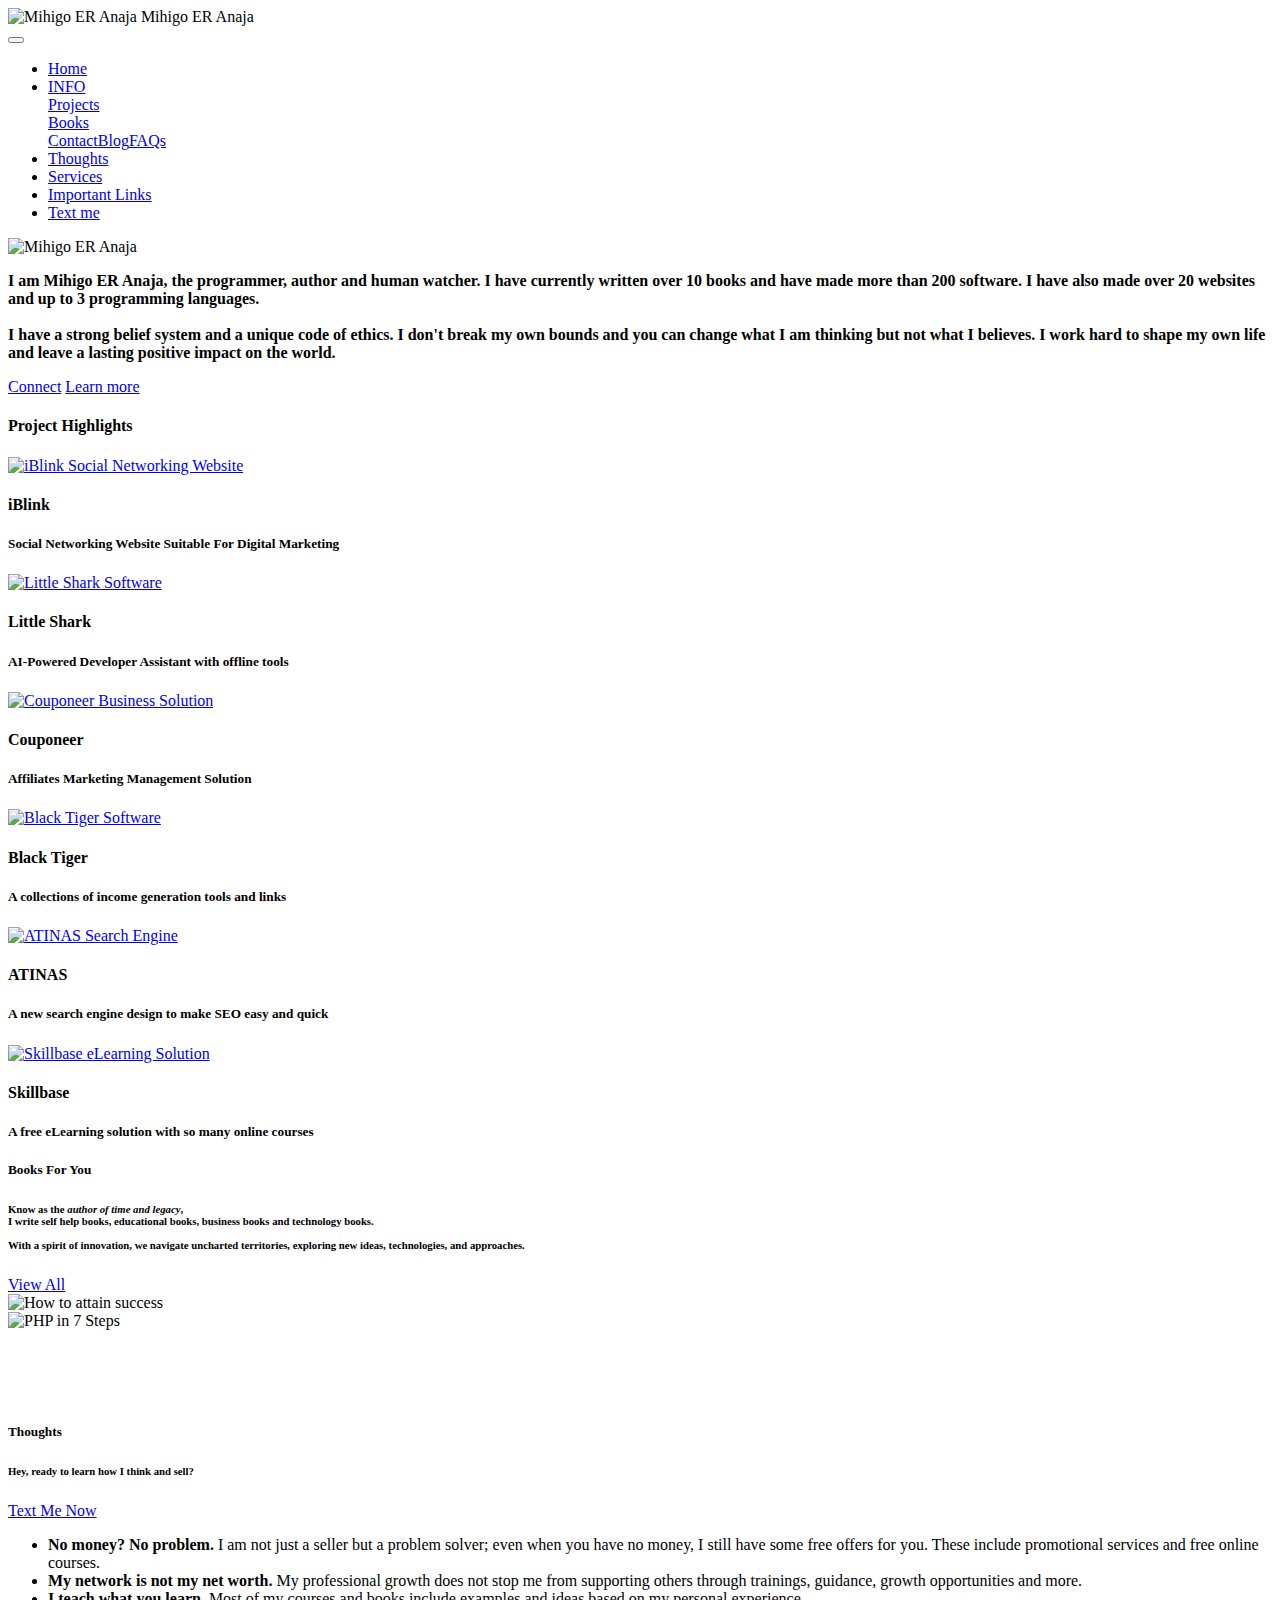
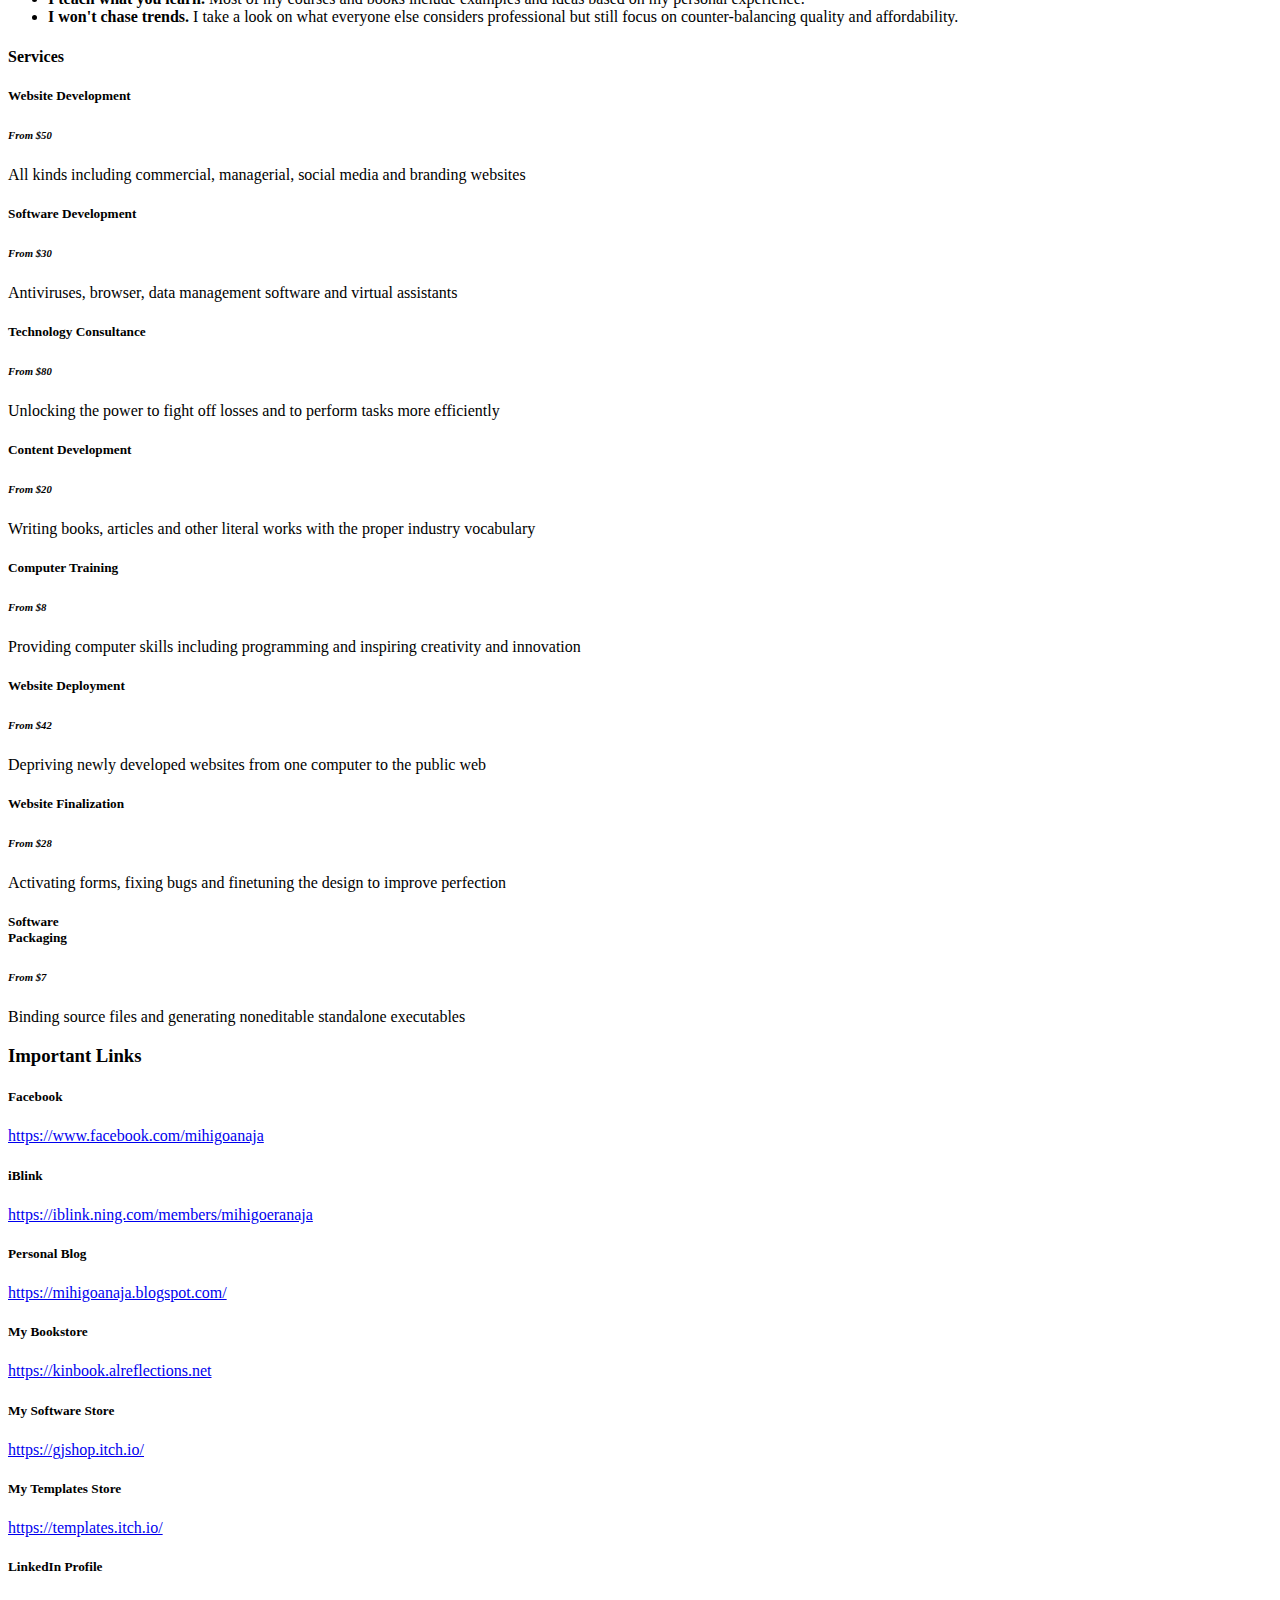
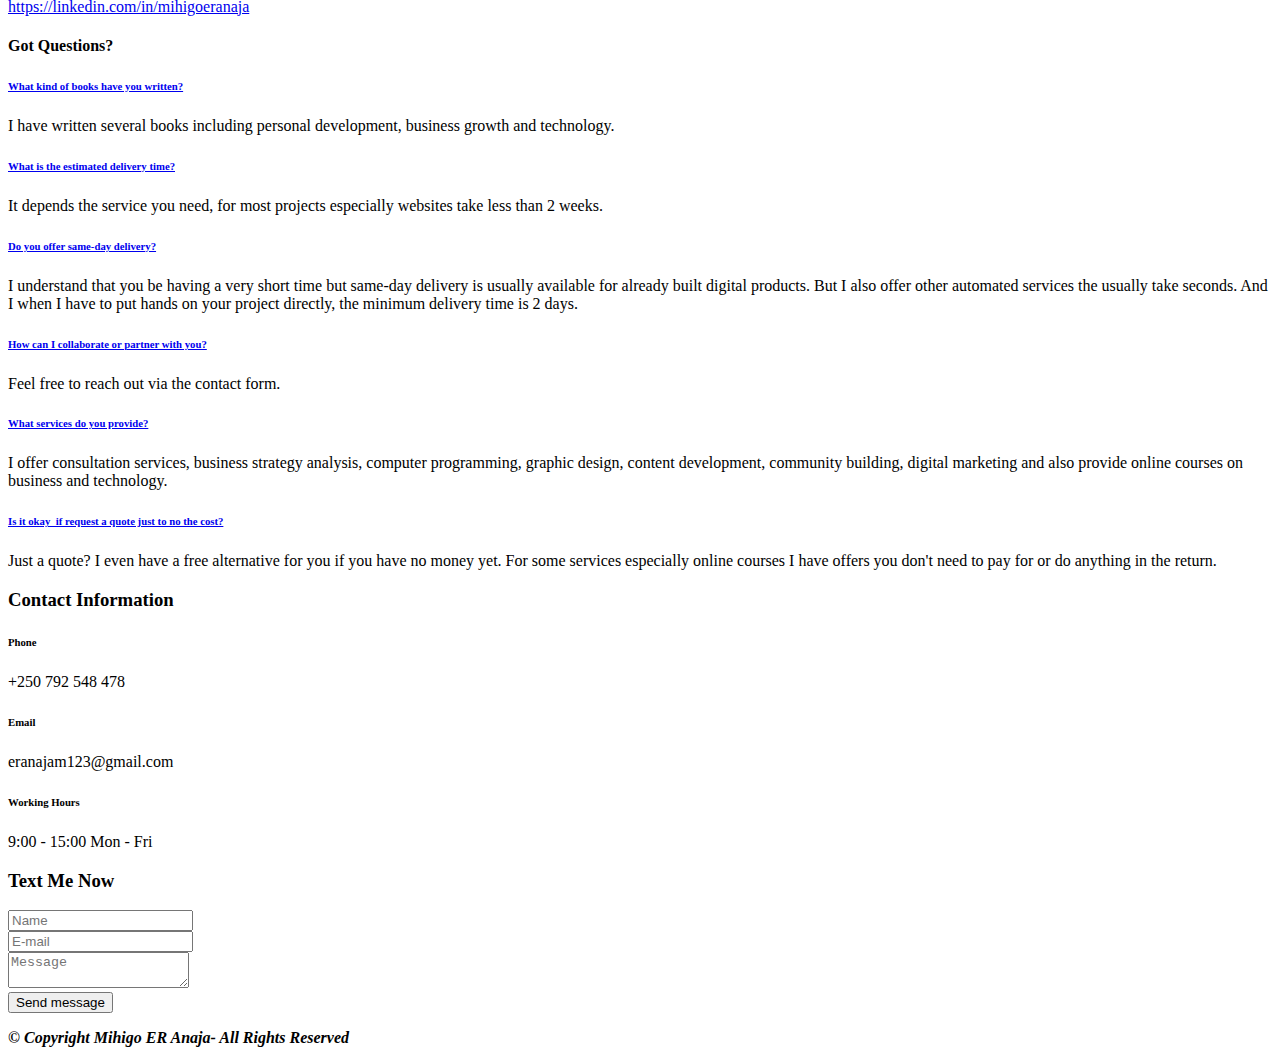
==== commit 847ea111: "Rename index (1).html to index.html" ====
--- a/index.html
+++ b/index.html
@@ -389,4 +389,302 @@
   <div class="container">
     <div class="row justify-content-center">
       <div class="col-12 mb-5 content-head">
- 
+        <h3 class="mbr-section-title mbr-fonts-style align-center mb-0 display-2"><strong>Important Links</strong></h3>
+        
+      </div>
+    </div>
+
+    <div class="row justify-content-left item features-without-image mt-0 mb-5 active">
+      <div class="col-12 col-md-12 col-lg-3">
+        <h5 class="mbr-card-title mbr-fonts-style mt-0 mb-3 display-7"><strong>Facebook</strong></h5>
+      </div>
+      <div class="col-md-12 col-lg-9 item-wrapper">
+        <p class="mbr-text mbr-fonts-style mt-0 mb-0 display-7"><a href="https://www.facebook.com/mihigoanaja" class="text-primary">https://www.facebook.com/mihigoanaja</a></p>
+      </div>
+    </div>
+    <div class="row justify-content-left item features-without-image mt-0 mb-5">
+      <div class="col-12 col-md-12 col-lg-3">
+        <h5 class="mbr-card-title mbr-fonts-style mt-0 mb-3 display-7">
+          <strong>iBlink</strong></h5>
+      </div>
+      <div class="col-md-12 col-lg-9 item-wrapper">
+        <p class="mbr-text mbr-fonts-style mt-0 mb-0 display-7">
+          <a href="https://iblink.ning.com/members/mihigoeranaja" class="text-primary">https://iblink.ning.com/members/mihigoeranaja</a></p>
+      </div>
+    </div>
+    <div class="row justify-content-left item features-without-image mt-0 mb-5">
+      <div class="col-12 col-md-12 col-lg-3">
+        <h5 class="mbr-card-title mbr-fonts-style mt-0 mb-3 display-7"><strong>Personal Blog</strong></h5>
+      </div>
+      <div class="col-md-12 col-lg-9 item-wrapper">
+        <p class="mbr-text mbr-fonts-style mt-0 mb-0 display-7"><a href="https://mihigoanaja.blogspot.com/" class="text-primary">https://mihigoanaja.blogspot.com/<br></a>
+        </p>
+      </div>
+    </div><div class="row justify-content-left item features-without-image mt-0 mb-5">
+      <div class="col-12 col-md-12 col-lg-3">
+        <h5 class="mbr-card-title mbr-fonts-style mt-0 mb-3 display-7"><strong>My Bookstore</strong></h5>
+      </div>
+      <div class="col-md-12 col-lg-9 item-wrapper">
+        <p class="mbr-text mbr-fonts-style mt-0 mb-0 display-7"><a href="https://kinbook.alreflections.net" class="text-primary">https://kinbook.alreflections.net</a></p>
+      </div>
+    </div><div class="row justify-content-left item features-without-image mt-0 mb-5">
+      <div class="col-12 col-md-12 col-lg-3">
+        <h5 class="mbr-card-title mbr-fonts-style mt-0 mb-3 display-7"><strong>My Software Store</strong></h5>
+      </div>
+      <div class="col-md-12 col-lg-9 item-wrapper">
+        <p class="mbr-text mbr-fonts-style mt-0 mb-0 display-7"><a href="https://gjshop.itch.io/" class="text-primary">https://gjshop.itch.io/<br></a>
+        </p>
+      </div>
+    </div><div class="row justify-content-left item features-without-image mt-0 mb-5">
+      <div class="col-12 col-md-12 col-lg-3">
+        <h5 class="mbr-card-title mbr-fonts-style mt-0 mb-3 display-7"><strong>My Templates Store</strong></h5>
+      </div>
+      <div class="col-md-12 col-lg-9 item-wrapper">
+        <p class="mbr-text mbr-fonts-style mt-0 mb-0 display-7"><a href="https://templates.itch.io/" class="text-primary">https://templates.itch.io/<br></a>
+        </p>
+      </div>
+    </div><div class="row justify-content-left item features-without-image mt-0 mb-5">
+      <div class="col-12 col-md-12 col-lg-3">
+        <h5 class="mbr-card-title mbr-fonts-style mt-0 mb-3 display-7"><strong>LinkedIn Profile</strong></h5>
+      </div>
+      <div class="col-md-12 col-lg-9 item-wrapper">
+        <p class="mbr-text mbr-fonts-style mt-0 mb-0 display-7"><a href="https://linkedin.com/in/mihigoeranaja" class="text-primary">https://linkedin.com/in/mihigoeranaja<br></a>
+        </p>
+      </div>
+    </div>
+
+  </div>
+</section>
+
+<section data-bs-version="5.1" class="list1 cid-uoEeBPeIqg mbr-parallax-background" id="list01-h">	
+    
+	<div class="mbr-overlay" style="opacity: 0.5; background-color: rgb(0, 0, 0);"></div>
+	<div class="container">
+		<div class="row justify-content-center">
+			<div class="col-12 col-md-12 col-lg-10 m-auto">
+				<div class="content">
+					<div class="row justify-content-center mb-5">
+						<div class="col-12 content-head">
+							<div class="mbr-section-head">
+								<h4 class="mbr-section-title mbr-fonts-style align-center mb-0 display-2">
+									<strong>Got Questions?</strong>
+								</h4>
+								
+							</div>
+						</div>
+					</div>
+					<div id="bootstrap-accordion_12" class="panel-group accordionStyles accordion" role="tablist" aria-multiselectable="true">
+						<div class="card">
+							<div class="card-header" role="tab" id="headingOne">
+								<a role="button" class="panel-title collapsed" data-toggle="collapse" data-bs-toggle="collapse" data-core="" href="#collapse1_12" aria-expanded="false" aria-controls="collapse1">
+									<h6 class="panel-title-edit mbr-semibold mbr-fonts-style mb-0 display-5">
+										What kind of books have you written?
+									</h6>
+									<span class="sign mbr-iconfont mobi-mbri-arrow-down"></span>
+								</a>
+							</div>
+							<div id="collapse1_12" class="panel-collapse noScroll collapse" role="tabpanel" aria-labelledby="headingOne" data-parent="#accordion" data-bs-parent="#bootstrap-accordion_12">
+								<div class="panel-body">
+									<p class="mbr-fonts-style panel-text display-7">
+										I have written several books including personal development, business growth and technology.</p>
+								</div>
+							</div>
+						</div>
+						<div class="card">
+							<div class="card-header" role="tab" id="headingOne">
+								<a role="button" class="panel-title collapsed" data-toggle="collapse" data-bs-toggle="collapse" data-core="" href="#collapse2_12" aria-expanded="false" aria-controls="collapse2">
+									<h6 class="panel-title-edit mbr-semibold mbr-fonts-style mb-0 display-5">
+										What is the estimated delivery time?
+									</h6>
+									<span class="sign mbr-iconfont mobi-mbri-arrow-down"></span>
+								</a>
+							</div>
+							<div id="collapse2_12" class="panel-collapse noScroll collapse" role="tabpanel" aria-labelledby="headingOne" data-parent="#accordion" data-bs-parent="#bootstrap-accordion_12">
+								<div class="panel-body">
+									<p class="mbr-fonts-style panel-text display-7">
+										It depends the service you need, for most projects especially websites take less than 2 weeks.</p>
+								</div>
+							</div>
+						</div>
+						<div class="card">
+							<div class="card-header" role="tab" id="headingOne">
+								<a role="button" class="panel-title collapsed" data-toggle="collapse" data-bs-toggle="collapse" data-core="" href="#collapse3_12" aria-expanded="false" aria-controls="collapse3">
+									<h6 class="panel-title-edit mbr-semibold mbr-fonts-style mb-0 display-5">
+										Do you offer same-day delivery?
+									</h6>
+									<span class="sign mbr-iconfont mobi-mbri-arrow-down"></span>
+								</a>
+							</div>
+							<div id="collapse3_12" class="panel-collapse noScroll collapse" role="tabpanel" aria-labelledby="headingOne" data-parent="#accordion" data-bs-parent="#bootstrap-accordion_12">
+								<div class="panel-body">
+									<p class="mbr-fonts-style panel-text display-7">
+										I understand that you be having a very short time but same-day delivery is usually available for already built digital products. But I also offer other automated services the usually take seconds. And I when I have to put hands on your project directly, the minimum delivery time is 2 days.</p>
+								</div>
+							</div>
+						</div>
+						<div class="card">
+							<div class="card-header" role="tab" id="headingOne">
+								<a role="button" class="panel-title collapsed" data-toggle="collapse" data-bs-toggle="collapse" data-core="" href="#collapse4_12" aria-expanded="false" aria-controls="collapse4">
+									<h6 class="panel-title-edit mbr-semibold mbr-fonts-style mb-0 display-5">
+										How can I collaborate or partner with you?</h6>
+									<span class="sign mbr-iconfont mobi-mbri-arrow-down"></span>
+								</a>
+							</div>
+							<div id="collapse4_12" class="panel-collapse noScroll collapse" role="tabpanel" aria-labelledby="headingOne" data-parent="#accordion" data-bs-parent="#bootstrap-accordion_12">
+								<div class="panel-body">
+									<p class="mbr-fonts-style panel-text display-7">Feel free to reach out via the contact form.</p>
+								</div>
+							</div>
+						</div>
+						<div class="card">
+							<div class="card-header" role="tab" id="headingOne">
+								<a role="button" class="panel-title collapsed" data-toggle="collapse" data-bs-toggle="collapse" data-core="" href="#collapse5_12" aria-expanded="false" aria-controls="collapse5">
+									<h6 class="panel-title-edit mbr-semibold mbr-fonts-style mb-0 display-5">
+										What services do you provide?</h6>
+									<span class="sign mbr-iconfont mobi-mbri-arrow-down"></span>
+								</a>
+							</div>
+							<div id="collapse5_12" class="panel-collapse noScroll collapse" role="tabpanel" aria-labelledby="headingOne" data-parent="#accordion" data-bs-parent="#bootstrap-accordion_12">
+								<div class="panel-body">
+									<p class="mbr-fonts-style panel-text display-7">
+										I offer consultation services, business strategy analysis, computer programming, graphic design, content development, community building, digital marketing and also provide online courses on business and technology.</p>
+								</div>
+							</div>
+						</div>
+						<div class="card">
+							<div class="card-header" role="tab" id="headingOne">
+								<a role="button" class="panel-title collapsed" data-toggle="collapse" data-bs-toggle="collapse" data-core="" href="#collapse6_12" aria-expanded="false" aria-controls="collapse6">
+									<h6 class="panel-title-edit mbr-semibold mbr-fonts-style mb-0 display-5">Is it okay&nbsp; if request a quote just to no the cost?</h6>
+									<span class="sign mbr-iconfont mobi-mbri-arrow-down"></span>
+								</a>
+							</div>
+							<div id="collapse6_12" class="panel-collapse noScroll collapse" role="tabpanel" aria-labelledby="headingOne" data-parent="#accordion" data-bs-parent="#bootstrap-accordion_12">
+								<div class="panel-body">
+									<p class="mbr-fonts-style panel-text display-7">
+										Just a quote? I even have a free alternative for you if you have no money yet. For some services especially online courses I have offers you don't need to pay for or do anything in the return.</p>
+								</div>
+							</div>
+						</div>
+					</div>
+				</div>
+			</div>
+		</div>
+	</div>
+</section>
+
+<section data-bs-version="5.1" class="contacts01 cid-tMvt0OzDGB" id="contacts01-7">
+    
+
+    
+    
+    <div class="container">
+        <div class="mbr-section-head mb-5">
+            <h3 class="mbr-section-title mbr-fonts-style align-center mb-0 display-2">
+                <strong>Contact Information</strong></h3>
+            
+        </div>
+        <div class="row">
+            <div class="item features-without-image col-12 col-md-4 active">
+                <div class="item-wrapper">
+                    <div class="text-wrapper">
+                        <h6 class="card-title mbr-fonts-style mb-3 display-5">
+                            <strong>Phone</strong>
+                        </h6>
+                        <p class="mbr-text mbr-fonts-style display-7">+250 792 548 478</p>
+                    </div>
+                </div>
+            </div>
+            <div class="item features-without-image col-12 col-md-4">
+                <div class="item-wrapper">
+                    <div class="text-wrapper">
+                        <h6 class="card-title mbr-fonts-style mb-3 display-5">
+                            <strong>Email</strong>
+                        </h6>
+                        <p class="mbr-text mbr-fonts-style display-7">eranajam123@gmail.com</p>
+                    </div>
+                </div>
+            </div>
+            
+            <div class="item features-without-image col-12 col-md-4">
+                <div class="item-wrapper">
+                    <div class="text-wrapper">
+                        <h6 class="card-title mbr-fonts-style mb-3 display-5">
+                            <strong>Working Hours</strong>
+                        </h6>
+                        <p class="mbr-text mbr-fonts-style display-7">
+                            9:00 - 15:00 Mon - Fri</p>
+                    </div>
+                </div>
+            </div>
+        </div>
+    </div>
+</section>
+
+<section data-bs-version="5.1" class="form5 cid-uoEtBQr2DU mbr-parallax-background" id="form02-j">
+    
+    <div class="mbr-overlay"></div>
+    <div class="container">
+        <div class="row justify-content-center">
+            <div class="col-12 content-head">
+                <div class="mbr-section-head mb-5">
+                    <h3 class="mbr-section-title mbr-fonts-style align-center mb-0 display-2"><strong>Text Me Now</strong></h3>
+                    
+                </div>
+            </div>
+        </div>
+        <div class="row justify-content-center">
+            <div class="col-lg-8 mx-auto mbr-form" data-form-type="formoid">
+                <form action="https://mobirise.eu/" method="POST" class="mbr-form form-with-styler" data-form-title="Form Name"><input type="hidden" name="email" data-form-email="true" value="1vcWFWeXFpmpi9kxkRjiQsfT7mqbrla/Ffw7EoMcMmuuSPyYYuJH6DRibjMj/Foqlebj8s9ZOG3H10QiciIHG1L6ApvrTVrJdKmaH0h6XjnsdrPVUbesXxRGqmT7ubz9">
+                    <div class="row">
+                        <div hidden="hidden" data-form-alert="" class="alert alert-success col-12">Thanks for filling out the form! I will get back to you soon. Promise ☺️🫡</div>
+                        <div hidden="hidden" data-form-alert-danger="" class="alert alert-danger col-12">
+                            Oops...! some problem!
+                        </div>
+                    </div>
+                    <div class="dragArea row">
+                        <div class="col-md col-sm-12 form-group mb-3" data-for="name">
+                            <input type="text" name="name" placeholder="Name" data-form-field="name" class="form-control" value="" id="name-form02-j">
+                        </div>
+                        <div class="col-md col-sm-12 form-group mb-3" data-for="email">
+                            <input type="email" name="email" placeholder="E-mail" data-form-field="email" class="form-control" value="" id="email-form02-j">
+                        </div>
+                        
+                        <div class="col-12 form-group mb-3" data-for="textarea">
+                            <textarea name="textarea" placeholder="Message" data-form-field="textarea" class="form-control" id="textarea-form02-j"></textarea>
+                        </div>
+                        <div class="col-lg-12 col-md-12 col-sm-12 align-center mbr-section-btn">
+                            <button type="submit" class="btn btn-primary display-7">Send message</button>
+                        </div>
+                    </div>
+                </form>
+            </div>
+        </div>
+    </div>
+</section>
+
+<section data-bs-version="5.1" class="footer3 programm5 cid-tMvDbeIUuY" once="footers" id="footer03-9">
+
+        
+
+    
+
+    <div class="container">
+        <div class="row">
+
+            
+
+            <div class="col-12">
+                
+            </div>
+            <div class="col-12 mt-5">
+                <p class="mbr-fonts-style copyright display-7"><strong><em>
+                    © Copyright Mihigo ER Anaja- All Rights Reserved
+                </em></strong></p>
+            </div>
+        </div>
+    </div>
+</section>
+<script src="assets/bootstrap/js/bootstrap.bundle.min.js"></script>  <script src="assets/parallax/jarallax.js"></script>  <script src="assets/smoothscroll/smooth-scroll.js"></script>  <script src="assets/ytplayer/index.js"></script>  <script src="assets/dropdown/js/navbar-dropdown.js"></script>  <script src="assets/mbr-switch-arrow/mbr-switch-arrow.js"></script>  <script src="assets/theme/js/script.js"></script>  <script src="assets/formoid/formoid.min.js"></script>  
+<div id="scrollToTop" class="scrollToTop mbr-arrow-up"><a style="text-align: center;"><i class="mbr-arrow-up-icon mbr-arrow-up-icon-cm cm-icon cm-icon-smallarrow-up"></i></a></div>
+  </body>
+</html>
